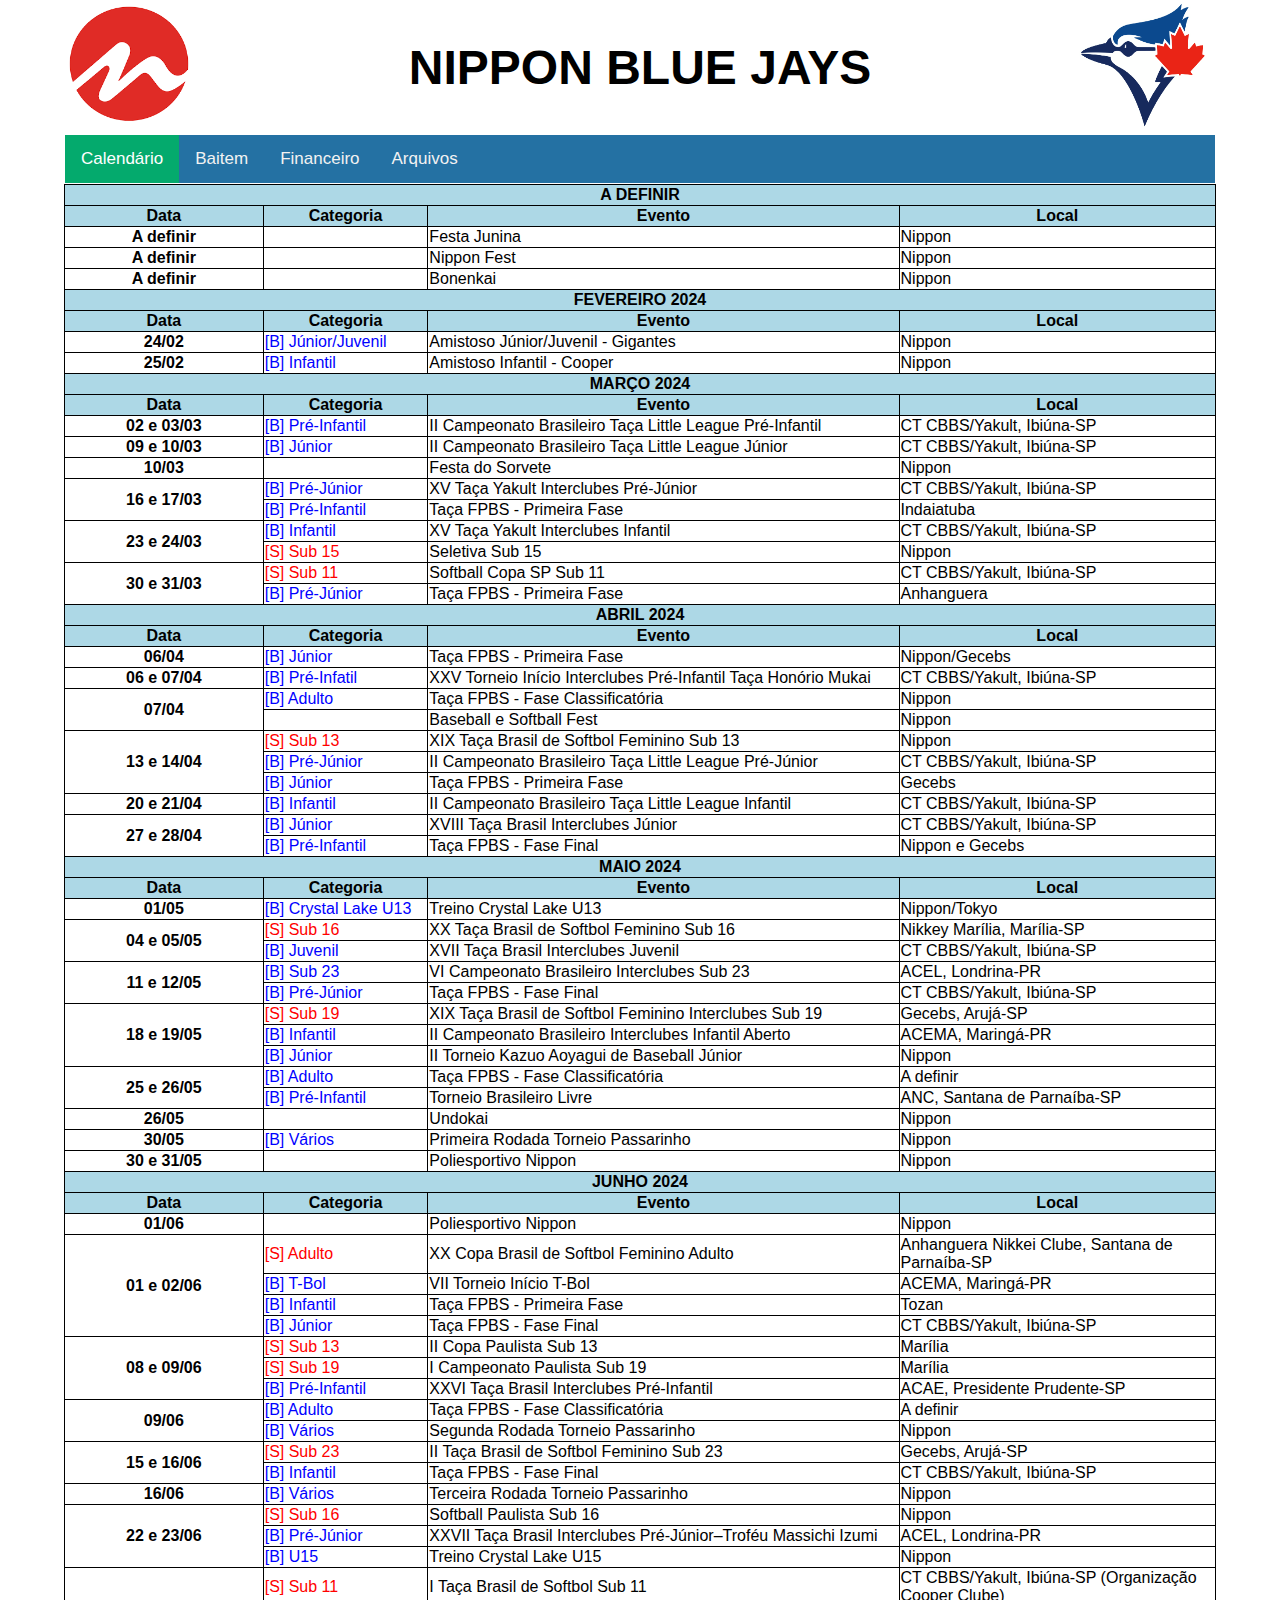
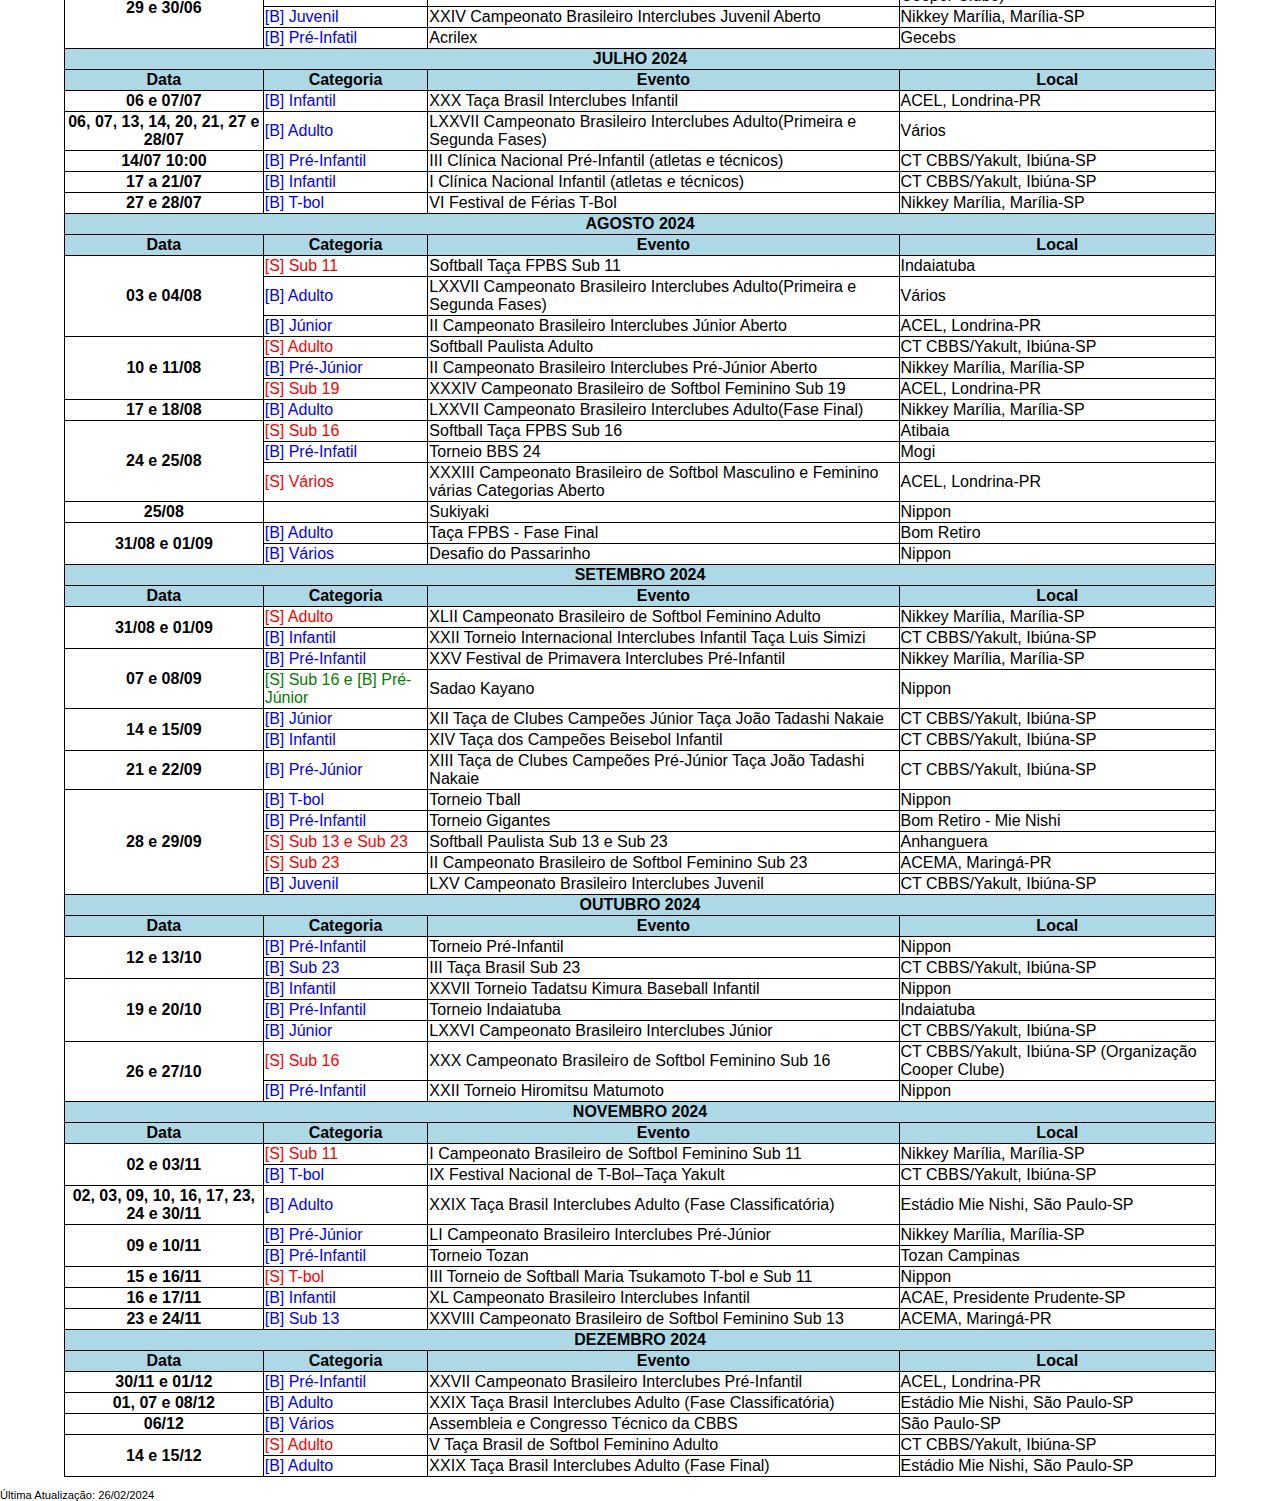
==== index.html @ 17cc41cc "Add files via upload" ====
<!DOCTYPE html>
<html>
   <head>
	<link rel="icon" type="image/png" href="favicon-32x32.png" sizes="32x32" />
      <title>
         Nippon Blue Jays
      </title>
      <style>
         body {
         margin: 0;
         font-family: Arial, Helvetica, sans-serif;
         }
         .topnav {
         overflow: hidden;
         background-color: #2471A3;
         }
         .topnav a {
         float: left;
         color: #f2f2f2;
         text-align: center;
         padding: 14px 16px;
         text-decoration: none;
         font-size: 17px;
         }
         .topnav a:hover {
         background-color: #ddd;
         color: black;
         }
         .topnav a.active {
         background-color: #04AA6D;
         color: white;
         }
         table {
         border-collapse: collapse;
         }
         table.beta th, 
         table.beta td {
         border: 1px solid black;
         }		
      </style>
   </head>
   <body>
      <table border="0px" width="90%" align="center">
         <tr>
            <td width="12%"><img src="LogoNippon.png" alt="Nippon Blue Jays" width="128" height="128"></td>
            <th align="center" style="font-size:300%;"><b>NIPPON BLUE JAYS</b></th>
            <td width="12%"><img src="Toronto_Blue_Jays_logo.svg.png" alt="Nippon Blue Jays" width="128" height="128"></td>
         </tr>
         <tr>
            <td colspan="4">
               <div class="topnav">
                  <a class="active" href="index.html">Calendário</a>
                  <a href="baitem.html">Baitem</a>
                  <a href="financeiro.html">Financeiro</a>
                  <a href="arquivos.html">Arquivos</a>
                  <!--<a href="melhorias.html">Melhorias</a>-->
               </div>
            </td>
         </tr>
      </table>
      <table width="90%" align="center" class="beta">
         <tr>
            <th colspan="4" style="background-color:lightblue"><b>A DEFINIR</b></th>
         </tr>
         <tr align="center" style="background-color:lightblue">
            <b>
               <th>Data</th>
               <th>Categoria</th>
               <th>Evento</th>
               <th>Local</th>
            </b>
         </tr>
         <tr>
            <td align="center"><b>A definir</b></td>
            <td style="color:blue;">&nbsp;</td>
            <td>Festa Junina</td>
            <td>Nippon</td>
         </tr>
         <tr>
            <td align="center"><b>A definir</b></td>
            <td style="color:blue;">&nbsp;</td>
            <td>Nippon Fest</td>
            <td>Nippon</td>
         </tr>
         <tr>
            <td align="center"><b>A definir</b></td>
            <td style="color:blue;">&nbsp;</td>
            <td>Bonenkai</td>
            <td>Nippon</td>
         </tr>
         <tr>
            <th colspan="4" style="background-color:lightblue"><b>FEVEREIRO 2024</b></th>
         </tr>
         <tr align="center" style="background-color:lightblue">
            <b>
               <th>Data</th>
               <th>Categoria</th>
               <th>Evento</th>
               <th>Local</th>
            </b>
         </tr>
         <tr>
            <td align="center"><b>24/02</b></td>
            <td style="color:blue;">[B] Júnior/Juvenil</td>
            <td>Amistoso Júnior/Juvenil - Gigantes</td>
            <td>Nippon</td>
         </tr>
         <tr>
            <td align="center"><b>25/02</b></td>
            <td style="color:blue;">[B] Infantil</td>
            <td>Amistoso Infantil - Cooper</td>
            <td>Nippon</td>
         </tr>
         <tr>
            <th colspan="4" style="background-color:lightblue"><b>MARÇO 2024</b></th>
         </tr>
         <tr align="center" style="background-color:lightblue">
            <b>
               <th>Data</th>
               <th>Categoria</th>
               <th>Evento</th>
               <th>Local</th>
            </b>
         </tr>
         <tr>
            <td align="center"><b>02 e 03/03</b></td>
            <td style="color:blue;">[B] Pré-Infantil</td>
            <td>II Campeonato Brasileiro Taça Little League Pré-Infantil</td>
            <td>CT CBBS/Yakult, Ibiúna-SP</td>
         </tr>
         <tr>
            <td align="center"><b>09 e 10/03</b></td>
            <td style="color:blue;">[B] Júnior</td>
            <td>II Campeonato Brasileiro Taça Little League Júnior</td>
            <td>CT CBBS/Yakult, Ibiúna-SP</td>
         </tr>
         <tr>
            <td align="center"><b>10/03</b></td>
            <td style="color:blue;">&nbsp;</td>
            <td>Festa do Sorvete</td>
            <td>Nippon</td>
         </tr>
         <tr>
            <td align="center" rowspan="2"><b>16 e 17/03</b></td>
            <td style="color:blue;">[B] Pré-Júnior</td>
            <td>XV Taça Yakult Interclubes Pré-Júnior</td>
            <td>CT CBBS/Yakult, Ibiúna-SP</td>
         </tr>
         <tr>
            <td style="color:blue;">[B] Pré-Infantil</td>
            <td>Taça FPBS - Primeira Fase</td>
            <td>Indaiatuba</td>
         </tr>
         <tr>
            <td align="center" rowspan="2"><b>23 e 24/03</b></td>
            <td style="color:blue;">[B] Infantil</td>
            <td>XV Taça Yakult Interclubes Infantil</td>
            <td>CT CBBS/Yakult, Ibiúna-SP</td>
         </tr>
         <tr>
            <td style="color:red;">[S] Sub 15</td>
            <td>Seletiva Sub 15</td>
            <td>Nippon</td>
         </tr>
         <tr>
            <td align="center" rowspan="2"><b>30 e 31/03</b></td>
            <td style="color:red;">[S] Sub 11</td>
            <td>Softball Copa SP Sub 11</td>
            <td>CT CBBS/Yakult, Ibiúna-SP</td>
         </tr>
         <tr>
            <td style="color:blue;">[B] Pré-Júnior</td>
            <td>Taça FPBS - Primeira Fase</td>
            <td>Anhanguera</td>
         </tr>
         <tr>
            <th colspan="4" style="background-color:lightblue"><b>ABRIL 2024</b></th>
         </tr>
         <tr align="center" style="background-color:lightblue">
            <b>
               <th>Data</th>
               <th>Categoria</th>
               <th>Evento</th>
               <th>Local</th>
            </b>
         </tr>
         <tr>
            <td align="center"><b>06/04</b></td>
            <td style="color:blue;">[B] Júnior</td>
            <td>Taça FPBS - Primeira Fase</td>
            <td>Nippon/Gecebs</td>
         </tr>
         <tr>
            <td align="center"><b>06 e 07/04</b></td>
            <td style="color:blue;">[B] Pré-Infatil</td>
            <td>XXV Torneio Início Interclubes Pré-Infantil Taça Honório Mukai</td>
            <td>CT CBBS/Yakult, Ibiúna-SP</td>
         </tr>
         <tr>
            <td align="center" rowspan="2"><b>07/04</b></td>
            <td style="color:blue;">[B] Adulto</td>
            <td>Taça FPBS - Fase Classificatória</td>
            <td>Nippon</td>
         </tr>
         <tr>
            <td style="color:blue;">&nbsp;</td>
            <td>Baseball e Softball Fest</td>
            <td>Nippon</td>
         </tr>
         <tr>
            <td align="center" rowspan="3"><b>13 e 14/04</b></td>
            <td style="color:red;">[S] Sub 13</td>
            <td>XIX Taça Brasil de Softbol Feminino Sub 13</td>
            <td>Nippon</td>
         </tr>
         <tr>
            <td style="color:blue;">[B] Pré-Júnior</td>
            <td>II Campeonato Brasileiro Taça Little League Pré-Júnior</td>
            <td>CT CBBS/Yakult, Ibiúna-SP</td>
         </tr>
         <tr>
            <td style="color:blue;">[B] Júnior</td>
            <td>Taça FPBS - Primeira Fase</td>
            <td>Gecebs</td>
         </tr>
         <tr>
            <td align="center"><b>20 e 21/04</b></td>
            <td style="color:blue;">[B] Infantil</td>
            <td>II Campeonato Brasileiro Taça Little League Infantil</td>
            <td>CT CBBS/Yakult, Ibiúna-SP</td>
         </tr>
         <tr>
            <td align="center" rowspan="2"><b>27 e 28/04</b></td>
            <td style="color:blue;">[B] Júnior</td>
            <td>XVIII Taça Brasil Interclubes Júnior</td>
            <td>CT CBBS/Yakult, Ibiúna-SP</td>
         </tr>
         <tr>
            <td style="color:blue;">[B] Pré-Infantil</td>
            <td>Taça FPBS - Fase Final</td>
            <td>Nippon e Gecebs</td>
         </tr>
         <tr>
            <th colspan="4" style="background-color:lightblue"><b>MAIO 2024</b></th>
         </tr>
         <tr align="center" style="background-color:lightblue">
            <b>
               <th>Data</th>
               <th>Categoria</th>
               <th>Evento</th>
               <th>Local</th>
            </b>
         </tr>
         <tr>
            <td align="center"><b>01/05</b></td>
            <td style="color:blue;">[B] Crystal Lake U13</td>
            <td>Treino Crystal Lake U13</td>
            <td>Nippon/Tokyo</td>
         </tr>
         <tr>
            <td align="center" rowspan="2"><b>04 e 05/05</b></td>
            <td style="color:red;">[S] Sub 16</td>
            <td>XX Taça Brasil de Softbol Feminino Sub 16</td>
            <td>Nikkey Marília, Marília-SP</td>
         </tr>
         <tr>
            <td style="color:blue;">[B] Juvenil</td>
            <td>XVII Taça Brasil Interclubes Juvenil</td>
            <td>CT CBBS/Yakult, Ibiúna-SP</td>
         </tr>
         <tr>
            <td align="center" rowspan="2"><b>11 e 12/05</b></td>
            <td style="color:blue;">[B] Sub 23</td>
            <td>VI Campeonato Brasileiro Interclubes Sub 23</td>
            <td>ACEL, Londrina-PR</td>
         </tr>
         <tr>
            <td style="color:blue;">[B] Pré-Júnior</td>
            <td>Taça FPBS - Fase Final</td>
            <td>CT CBBS/Yakult, Ibiúna-SP</td>
         </tr>
         <tr>
            <td align="center" rowspan="3"><b>18 e 19/05</b></td>
            <td style="color:red;">[S] Sub 19</td>
            <td>XIX Taça Brasil de Softbol Feminino Interclubes Sub 19</td>
            <td>Gecebs, Arujá-SP</td>
         </tr>
         <tr>
            <td style="color:blue;">[B] Infantil</td>
            <td>II Campeonato Brasileiro Interclubes Infantil Aberto</td>
            <td>ACEMA, Maringá-PR</td>
         </tr>
         <tr>
            <td style="color:blue;">[B] Júnior</td>
            <td>II Torneio Kazuo Aoyagui de Baseball Júnior</td>
            <td>Nippon</td>
         </tr>
         <tr>
            <td align="center" rowspan="2"><b>25 e 26/05</b></td>
            <td style="color:blue;">[B] Adulto</td>
            <td>Taça FPBS - Fase Classificatória</td>
            <td>A definir</td>
         </tr>
         <tr>
            <td style="color:blue;">[B] Pré-Infantil</td>
            <td>Torneio Brasileiro Livre</td>
            <td>ANC, Santana de Parnaíba-SP</td>
         </tr>
         <tr>
            <td align="center"><b>26/05</b></td>
            <td style="color:blue;">&nbsp;</td>
            <td>Undokai</td>
            <td>Nippon</td>
         </tr>
         <tr>
            <td align="center"><b>30/05</b></td>
            <td style="color:blue;">[B] Vários</td>
            <td>Primeira Rodada Torneio Passarinho</td>
            <td>Nippon</td>
         </tr>
         <tr>
            <td align="center"><b>30 e 31/05</b></td>
            <td style="color:blue;">&nbsp;</td>
            <td>Poliesportivo Nippon</td>
            <td>Nippon</td>
         </tr>
         <tr>
            <th colspan="4" style="background-color:lightblue"><b>JUNHO 2024</b></th>
         </tr>
         <tr align="center" style="background-color:lightblue">
            <b>
               <th>Data</th>
               <th>Categoria</th>
               <th>Evento</th>
               <th>Local</th>
            </b>
         </tr>
         <tr>
            <td align="center"><b>01/06</b></td>
            <td style="color:red;">&nbsp;</td>
            <td>Poliesportivo Nippon</td>
            <td>Nippon</td>
         </tr>
         <tr>
            <td align="center" rowspan="4"><b>01 e 02/06</b></td>
            <td style="color:red;">[S] Adulto</td>
            <td>XX Copa Brasil de Softbol Feminino Adulto</td>
            <td>Anhanguera Nikkei Clube, Santana de Parnaíba-SP</td>
         </tr>
         <tr>
            <td style="color:blue;">[B] T-Bol</td>
            <td>VII Torneio Início T-Bol</td>
            <td>ACEMA, Maringá-PR</td>
         </tr>
         <tr>
            <td style="color:blue;">[B] Infantil</td>
            <td>Taça FPBS - Primeira Fase</td>
            <td>Tozan</td>
         </tr>
         <tr>
            <td style="color:blue;">[B] Júnior</td>
            <td>Taça FPBS - Fase Final</td>
            <td>CT CBBS/Yakult, Ibiúna-SP</td>
         </tr>
         <tr>
            <td align="center" rowspan="3"><b>08 e 09/06</b></td>
            <td style="color:red;">[S] Sub 13</td>
            <td>II Copa Paulista Sub 13</td>
            <td>Marília</td>
         </tr>
         <tr>
            <td style="color:red;">[S] Sub 19</td>
            <td>I Campeonato Paulista Sub 19</td>
            <td>Marília</td>
         </tr>
         <tr>
            <td style="color:blue;">[B] Pré-Infantil</td>
            <td>XXVI Taça Brasil Interclubes Pré-Infantil</td>
            <td>ACAE, Presidente Prudente-SP</td>
         </tr>
         <tr>
            <td align="center" rowspan="2"><b>09/06</b></td>
            <td style="color:blue;">[B] Adulto</td>
            <td>Taça FPBS - Fase Classificatória</td>
            <td>A definir</td>
         </tr>
         <tr>
            <td style="color:blue;">[B] Vários</td>
            <td>Segunda Rodada Torneio Passarinho</td>
            <td>Nippon</td>
         </tr>
         <tr>
            <td align="center" rowspan="2"><b>15 e 16/06</b></td>
            <td style="color:red;">[S] Sub 23</td>
            <td>II Taça Brasil de Softbol Feminino Sub 23</td>
            <td>Gecebs, Arujá-SP</td>
         </tr>
         <tr>
            <td style="color:blue;">[B] Infantil</td>
            <td>Taça FPBS - Fase Final</td>
            <td>CT CBBS/Yakult, Ibiúna-SP</td>
         </tr>
         <tr>
            <td align="center"><b>16/06</b></td>
            <td style="color:blue;">[B] Vários</td>
            <td>Terceira Rodada Torneio Passarinho</td>
            <td>Nippon</td>
         </tr>
         <tr>
            <td align="center" rowspan="3"><b>22 e 23/06</b></td>
            <td style="color:red;">[S] Sub 16</td>
            <td>Softball Paulista Sub 16</td>
            <td>Nippon</td>
         </tr>
         <tr>
            <td style="color:blue;">[B] Pré-Júnior</td>
            <td>XXVII Taça Brasil Interclubes Pré-Júnior–Troféu Massichi Izumi</td>
            <td>ACEL, Londrina-PR</td>
         </tr>
         <tr>
            <td style="color:blue;">[B] U15</td>
            <td>Treino Crystal Lake U15</td>
            <td>Nippon</td>
         </tr>
         <tr>
            <td align="center" rowspan="3"><b>29 e 30/06</b></td>
            <td style="color:red;">[S] Sub 11</td>
            <td>I Taça Brasil de Softbol Sub 11</td>
            <td>CT CBBS/Yakult, Ibiúna-SP (Organização Cooper Clube)</td>
         </tr>
         <tr>
            <td style="color:blue;">[B] Juvenil</td>
            <td>XXIV Campeonato Brasileiro Interclubes Juvenil Aberto</td>
            <td>Nikkey Marília, Marília-SP</td>
         </tr>
         <tr>
            <td style="color:blue;">[B] Pré-Infatil</td>
            <td>Acrilex</td>
            <td>Gecebs</td>
         </tr>
         <tr>
            <th colspan="4" style="background-color:lightblue"><b>JULHO 2024</b></th>
         </tr>
         <tr align="center" style="background-color:lightblue">
            <b>
               <th>Data</th>
               <th>Categoria</th>
               <th>Evento</th>
               <th>Local</th>
            </b>
         </tr>
         <tr>
            <td align="center"><b>06 e 07/07</b></td>
            <td style="color:blue">[B] Infantil</td>
            <td>XXX Taça Brasil Interclubes Infantil</td>
            <td>ACEL, Londrina-PR</td>
         </tr>
         <tr>
            <td align="center"><b>06, 07, 13, 14, 20, 21, 27 e 28/07</b></td>
            <td style="color:blue;">[B] Adulto</td>
            <td>LXXVII Campeonato Brasileiro Interclubes Adulto(Primeira e Segunda Fases)</td>
            <td>Vários</td>
         </tr>
         <tr>
            <td align="center"><b>14/07 10:00</b></td>
            <td style="color:blue;">[B] Pré-Infantil</td>
            <td>III Clínica Nacional Pré-Infantil (atletas e técnicos)</td>
            <td>CT CBBS/Yakult, Ibiúna-SP</td>
         </tr>
         <tr>
            <td align="center"><b>17 a 21/07</b></td>
            <td style="color:blue;">[B] Infantil</td>
            <td>I Clínica Nacional Infantil (atletas e técnicos)</td>
            <td>CT CBBS/Yakult, Ibiúna-SP</td>
         </tr>
         <tr>
            <td align="center"><b>27 e 28/07</b></td>
            <td style="color:blue;">[B] T-bol</td>
            <td>VI Festival de Férias T-Bol</td>
            <td>Nikkey Marília, Marília-SP</td>
         </tr>
         <tr>
            <th colspan="4" style="background-color:lightblue"><b>AGOSTO 2024</b></th>
         </tr>
         <tr align="center" style="background-color:lightblue">
            <b>
               <th>Data</th>
               <th>Categoria</th>
               <th>Evento</th>
               <th>Local</th>
            </b>
         </tr>
         <tr>
            <td align="center" rowspan="3"><b>03 e 04/08</b></td>
            <td style="color:red;">[S] Sub 11</td>
            <td>Softball Taça FPBS Sub 11</td>
            <td>Indaiatuba</td>
         </tr>
         <tr>
            <td style="color:blue;">[B] Adulto</td>
            <td>LXXVII Campeonato Brasileiro Interclubes Adulto(Primeira e Segunda Fases)</td>
            <td>Vários</td>
         </tr>
         <tr>
            <td style="color:blue;">[B] Júnior</td>
            <td>II Campeonato Brasileiro Interclubes Júnior Aberto</td>
            <td>ACEL, Londrina-PR</td>
         </tr>
         <tr>
            <td align="center" rowspan="3"><b>10 e 11/08</b></td>
            <td style="color:red;">[S] Adulto</td>
            <td>Softball Paulista Adulto</td>
            <td>CT CBBS/Yakult, Ibiúna-SP</td>
         </tr>
         <tr>
            <td style="color:blue;">[B] Pré-Júnior</td>
            <td>II Campeonato Brasileiro Interclubes Pré-Júnior Aberto</td>
            <td>Nikkey Marília, Marília-SP</td>
         </tr>
         <tr>
            <td style="color:red;">[S] Sub 19</td>
            <td>XXXIV Campeonato Brasileiro de Softbol Feminino Sub 19</td>
            <td>ACEL, Londrina-PR</td>
         </tr>
         <tr>
            <td align="center"><b>17 e 18/08</b></td>
            <td style="color:blue;">[B] Adulto</td>
            <td>LXXVII Campeonato Brasileiro Interclubes Adulto(Fase Final)</td>
            <td>Nikkey Marília, Marília-SP</td>
         </tr>
         <tr>
            <td align="center" rowspan="3"><b>24 e 25/08</b></td>
            <td style="color:red;">[S] Sub 16</td>
            <td>Softball Taça FPBS Sub 16</td>
            <td>Atibaia</td>
         </tr>
         <tr>
            <td style="color:Blue;">[B] Pré-Infatil</td>
            <td>Torneio BBS 24</td>
            <td>Mogi</td>
         </tr>
         <tr>
            <td style="color:red;">[S] Vários</td>
            <td>XXXIII Campeonato Brasileiro de Softbol Masculino e Feminino várias Categorias Aberto</td>
            <td>ACEL, Londrina-PR</td>
         </tr>
         <tr>
            <td align="center"><b>25/08</b></td>
            <td style="color:blue;">&nbsp;</td>
            <td>Sukiyaki</td>
            <td>Nippon</td>
         </tr>
         <tr>
            <td align="center" rowspan="2"><b>31/08 e 01/09</b></td>
            <td style="color:blue;">[B] Adulto</td>
            <td>Taça FPBS - Fase Final</td>
            <td>Bom Retiro</td>
         </tr>
         <tr>
            <td style="color:blue;">[B] Vários</td>
            <td>Desafio do Passarinho</td>
            <td>Nippon</td>
         </tr>
         <tr>
            <th colspan="4" style="background-color:lightblue"><b>SETEMBRO 2024</b></th>
         </tr>
         <tr align="center" style="background-color:lightblue">
            <b>
               <th>Data</th>
               <th>Categoria</th>
               <th>Evento</th>
               <th>Local</th>
            </b>
         </tr>
         <tr>
            <td align="center" rowspan="2"><b>31/08 e 01/09</b></td>
            <td style="color:red;">[S] Adulto</td>
            <td>XLII Campeonato Brasileiro de Softbol Feminino Adulto</td>
            <td>Nikkey Marília, Marília-SP</td>
         </tr>
         <tr>
            <td style="color:blue;">[B] Infantil</td>
            <td>XXII Torneio Internacional Interclubes Infantil Taça Luis Simizi</td>
            <td>CT CBBS/Yakult, Ibiúna-SP</td>
         </tr>
         <tr>
            <td align="center" rowspan="2"><b>07 e 08/09</b></td>
            <td style="color:blue;">[B] Pré-Infantil</td>
            <td>XXV Festival de Primavera Interclubes Pré-Infantil</td>
            <td>Nikkey Marília, Marília-SP</td>
         </tr>
         <tr>
            <td style="color:green;">[S] Sub 16 e [B] Pré-Júnior</td>
            <td>Sadao Kayano</td>
            <td>Nippon</td>
         </tr>
         <tr>
            <td align="center" rowspan="2"><b>14 e 15/09</b></td>
            <td style="color:blue;">[B] Júnior</td>
            <td>XII Taça de Clubes Campeões Júnior Taça João Tadashi Nakaie</td>
            <td>CT CBBS/Yakult, Ibiúna-SP</td>
         </tr>
         <tr>
            <td style="color:blue;">[B] Infantil</td>
            <td>XIV Taça dos Campeões Beisebol Infantil</td>
            <td>CT CBBS/Yakult, Ibiúna-SP</td>
         </tr>
         <tr>
            <td align="center"><b>21 e 22/09</b></td>
            <td style="color:blue;">[B] Pré-Júnior</td>
            <td>XIII Taça de Clubes Campeões Pré-Júnior Taça João Tadashi Nakaie</td>
            <td>CT CBBS/Yakult, Ibiúna-SP</td>
         </tr>
         <tr>
            <td align="center" rowspan="5"><b>28 e 29/09</b></td>
            <td style="color:blue;">[B] T-bol</td>
            <td>Torneio Tball</td>
            <td>Nippon</td>
         </tr>
         <tr>
            <td style="color:blue;">[B] Pré-Infantil</td>
            <td>Torneio Gigantes</td>
            <td>Bom Retiro - Mie Nishi</td>
         </tr>
         <tr>
            <td style="color:red;">[S] Sub 13 e Sub 23</td>
            <td>Softball Paulista Sub 13 e Sub 23</td>
            <td>Anhanguera</td>
         </tr>
         <tr>
            <td style="color:red;">[S] Sub 23</td>
            <td>II Campeonato Brasileiro de Softbol Feminino Sub 23</td>
            <td>ACEMA, Maringá-PR</td>
         </tr>
         <tr>
            <td style="color:blue;">[B] Juvenil</td>
            <td>LXV Campeonato Brasileiro Interclubes Juvenil</td>
            <td>CT CBBS/Yakult, Ibiúna-SP</td>
         </tr>
         <tr>
            <th colspan="4" style="background-color:lightblue"><b>OUTUBRO 2024</b></th>
         </tr>
         <tr align="center" style="background-color:lightblue">
            <b>
               <th>Data</th>
               <th>Categoria</th>
               <th>Evento</th>
               <th>Local</th>
            </b>
         </tr>
         <tr>
            <td align="center" rowspan="2"><b>12 e 13/10</b></td>
            <td style="color:blue;">[B] Pré-Infantil</td>
            <td>Torneio Pré-Infantil</td>
            <td>Nippon</td>
         </tr>
         <tr>
            <td style="color:blue;">[B] Sub 23</td>
            <td>III Taça Brasil Sub 23</td>
            <td>CT CBBS/Yakult, Ibiúna-SP</td>
         </tr>
         <tr>
            <td align="center" rowspan="3"><b>19 e 20/10</b></td>
            <td style="color:blue;">[B] Infantil</td>
            <td>XXVII Torneio Tadatsu Kimura Baseball Infantil</td>
            <td>Nippon</td>
         </tr>
         <tr>
            <td style="color:blue;">[B] Pré-Infantil</td>
            <td>Torneio Indaiatuba</td>
            <td>Indaiatuba</td>
         </tr>
         <tr>
            <td style="color:blue;">[B] Júnior</td>
            <td>LXXVI Campeonato Brasileiro Interclubes Júnior</td>
            <td>CT CBBS/Yakult, Ibiúna-SP</td>
         </tr>
         <tr>
            <td align="center" rowspan="2"><b>26 e 27/10</b></td>
            <td style="color:red;">[S] Sub 16</td>
            <td>XXX Campeonato Brasileiro de Softbol Feminino Sub 16</td>
            <td>CT CBBS/Yakult, Ibiúna-SP (Organização Cooper Clube)</td>
         </tr>
         <tr>
            <td style="color:blue;">[B] Pré-Infantil</td>
            <td>XXII Torneio Hiromitsu Matumoto</td>
            <td>Nippon</td>
         </tr>
         <tr>
            <th colspan="4" style="background-color:lightblue"><b>NOVEMBRO 2024</b></th>
         </tr>
         <tr align="center" style="background-color:lightblue">
            <b>
               <th>Data</th>
               <th>Categoria</th>
               <th>Evento</th>
               <th>Local</th>
            </b>
         </tr>
         <tr>
            <td align="center" rowspan="2"><b>02 e 03/11</b></td>
            <td style="color:red;">[S] Sub 11</td>
            <td>I Campeonato Brasileiro de Softbol Feminino Sub 11</td>
            <td>Nikkey Marília, Marília-SP</td>
         </tr>
         <tr>
            <td style="color:blue;">[B] T-bol</td>
            <td>IX Festival Nacional de T-Bol–Taça Yakult</td>
            <td>CT CBBS/Yakult, Ibiúna-SP</td>
         </tr>
         <tr>
            <td align="center"><b>02, 03, 09, 10, 16, 17, 23, 24 e 30/11</b></td>
            <td style="color:blue;">[B] Adulto</td>
            <td>XXIX Taça Brasil Interclubes Adulto (Fase Classificatória)</td>
            <td>Estádio Mie Nishi, São Paulo-SP</td>
         </tr>
         <tr>
            <td align="center" rowspan="2"><b>09 e 10/11</b></td>
            <td style="color:blue;">[B] Pré-Júnior</td>
            <td>LI Campeonato Brasileiro Interclubes Pré-Júnior</td>
            <td>Nikkey Marília, Marília-SP</td>
         </tr>
         <tr>
            <td style="color:blue;">[B] Pré-Infantil</td>
            <td>Torneio Tozan</td>
            <td>Tozan Campinas</td>
         </tr>
         <tr>
            <td align="center"><b>15 e 16/11</b></td>
            <td style="color:red;">[S] T-bol</td>
            <td>III Torneio de Softball Maria Tsukamoto T-bol e Sub 11</td>
            <td>Nippon</td>
         </tr>
         <tr>
            <td align="center"><b>16 e 17/11</b></td>
            <td style="color:blue;">[B] Infantil</td>
            <td>XL Campeonato Brasileiro Interclubes Infantil</td>
            <td>ACAE, Presidente Prudente-SP</td>
         </tr>
         <tr>
            <td align="center"><b>23 e 24/11</b></td>
            <td style="color:blue;">[B] Sub 13</td>
            <td>XXVIII Campeonato Brasileiro de Softbol Feminino Sub 13</td>
            <td>ACEMA, Maringá-PR</td>
         </tr>
         <tr>
            <th colspan="4" style="background-color:lightblue"><b>DEZEMBRO 2024</b></th>
         </tr>
         <tr align="center" style="background-color:lightblue">
            <b>
               <th>Data</th>
               <th>Categoria</th>
               <th>Evento</th>
               <th>Local</th>
            </b>
         </tr>
         <tr>
            <td align="center"><b>30/11 e 01/12</b></td>
            <td style="color:blue;">[B] Pré-Infantil</td>
            <td>XXVII Campeonato Brasileiro Interclubes Pré-Infantil</td>
            <td>ACEL, Londrina-PR</td>
         </tr>
         <tr>
            <td align="center"><b>01, 07 e 08/12</b></td>
            <td style="color:blue;">[B] Adulto</td>
            <td>XXIX Taça Brasil Interclubes Adulto (Fase Classificatória)</td>
            <td>Estádio Mie Nishi, São Paulo-SP</td>
         </tr>
         <tr>
            <td align="center"><b>06/12</b></td>
            <td style="color:blue;">[B] Vários</td>
            <td>Assembleia e Congresso Técnico da CBBS</td>
            <td>São Paulo-SP</td>
         </tr>
         <tr>
            <td align="center" rowspan="2"><b>14 e 15/12</b></td>
            <td style="color:red;">[S] Adulto</td>
            <td>V Taça Brasil de Softbol Feminino Adulto</td>
            <td>CT CBBS/Yakult, Ibiúna-SP</td>
         </tr>
         <tr>
            <td style="color:blue;">[B] Adulto</td>
            <td>XXIX Taça Brasil Interclubes Adulto (Fase Final)</td>
            <td>Estádio Mie Nishi, São Paulo-SP</td>
         </tr>
      </table>
      <div style="font-size:70%;"><br>Última Atualização: 26/02/2024</div>
   </body>
</html>
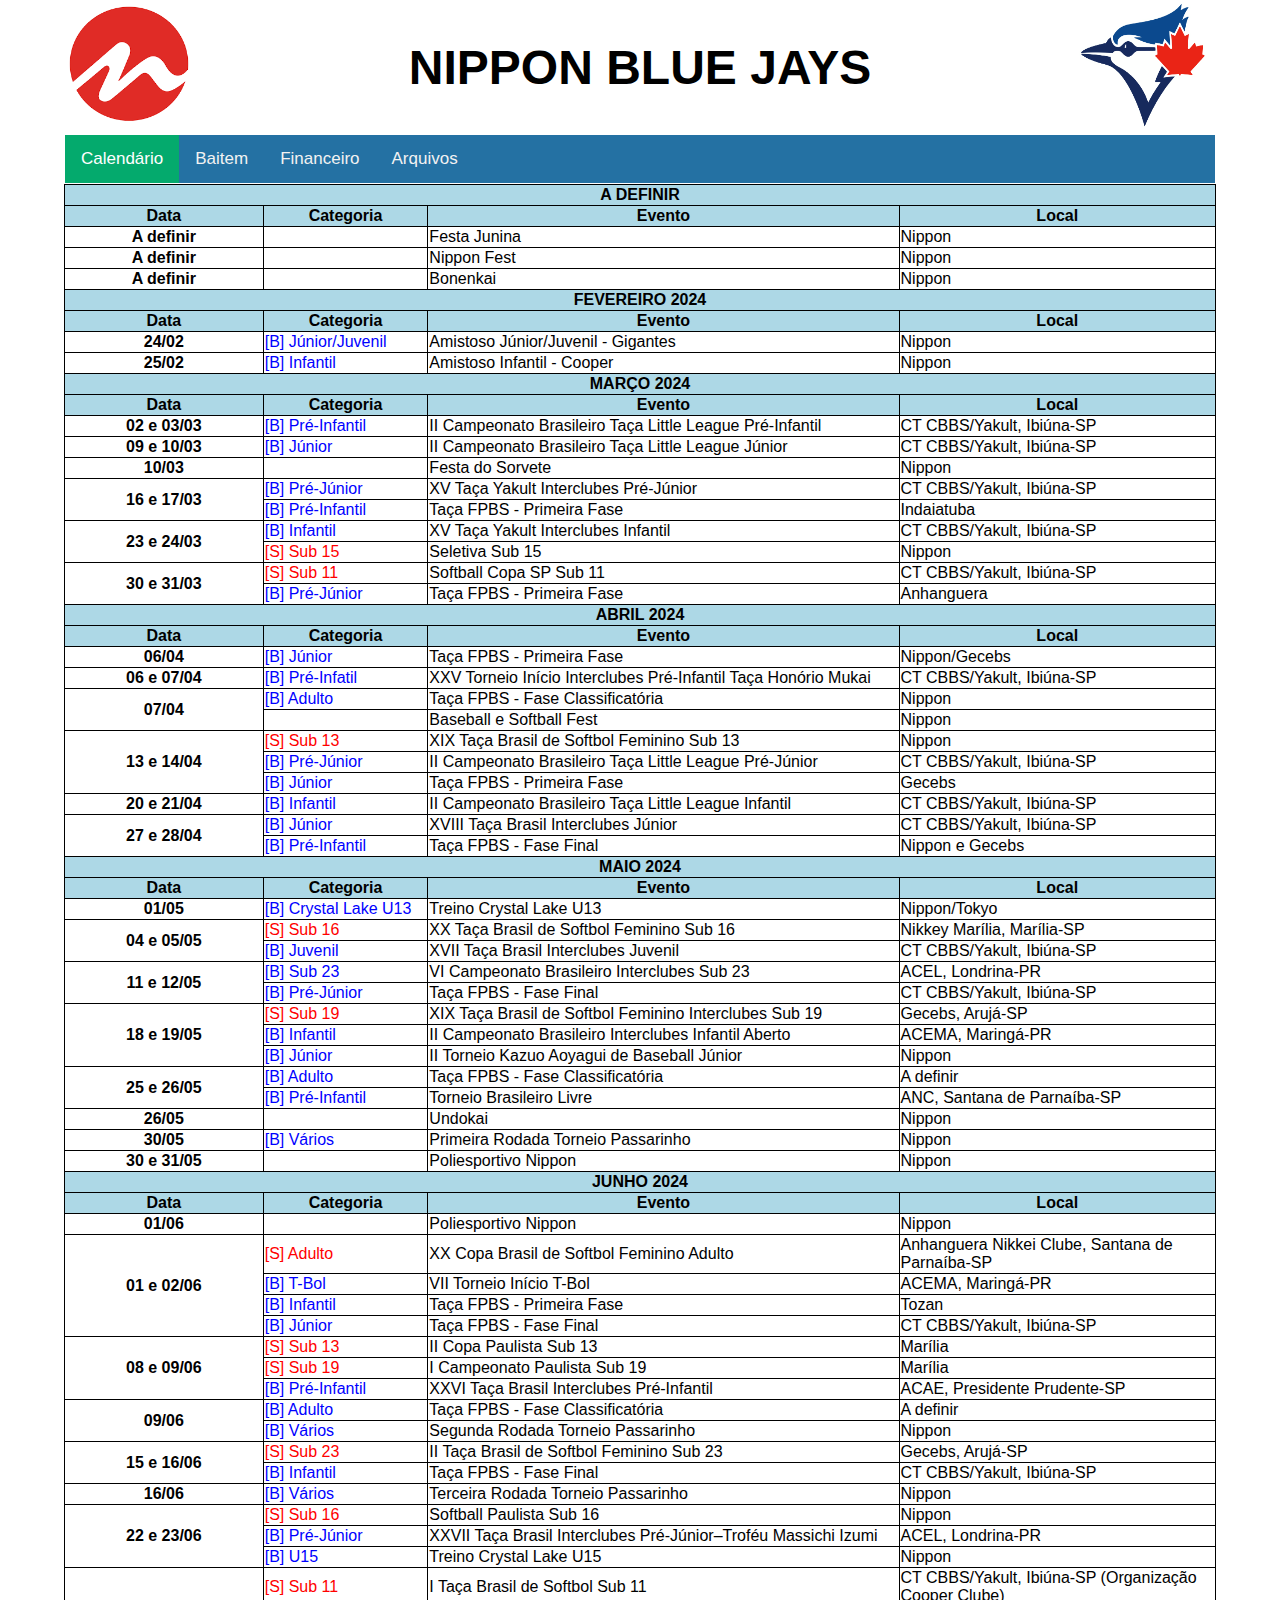
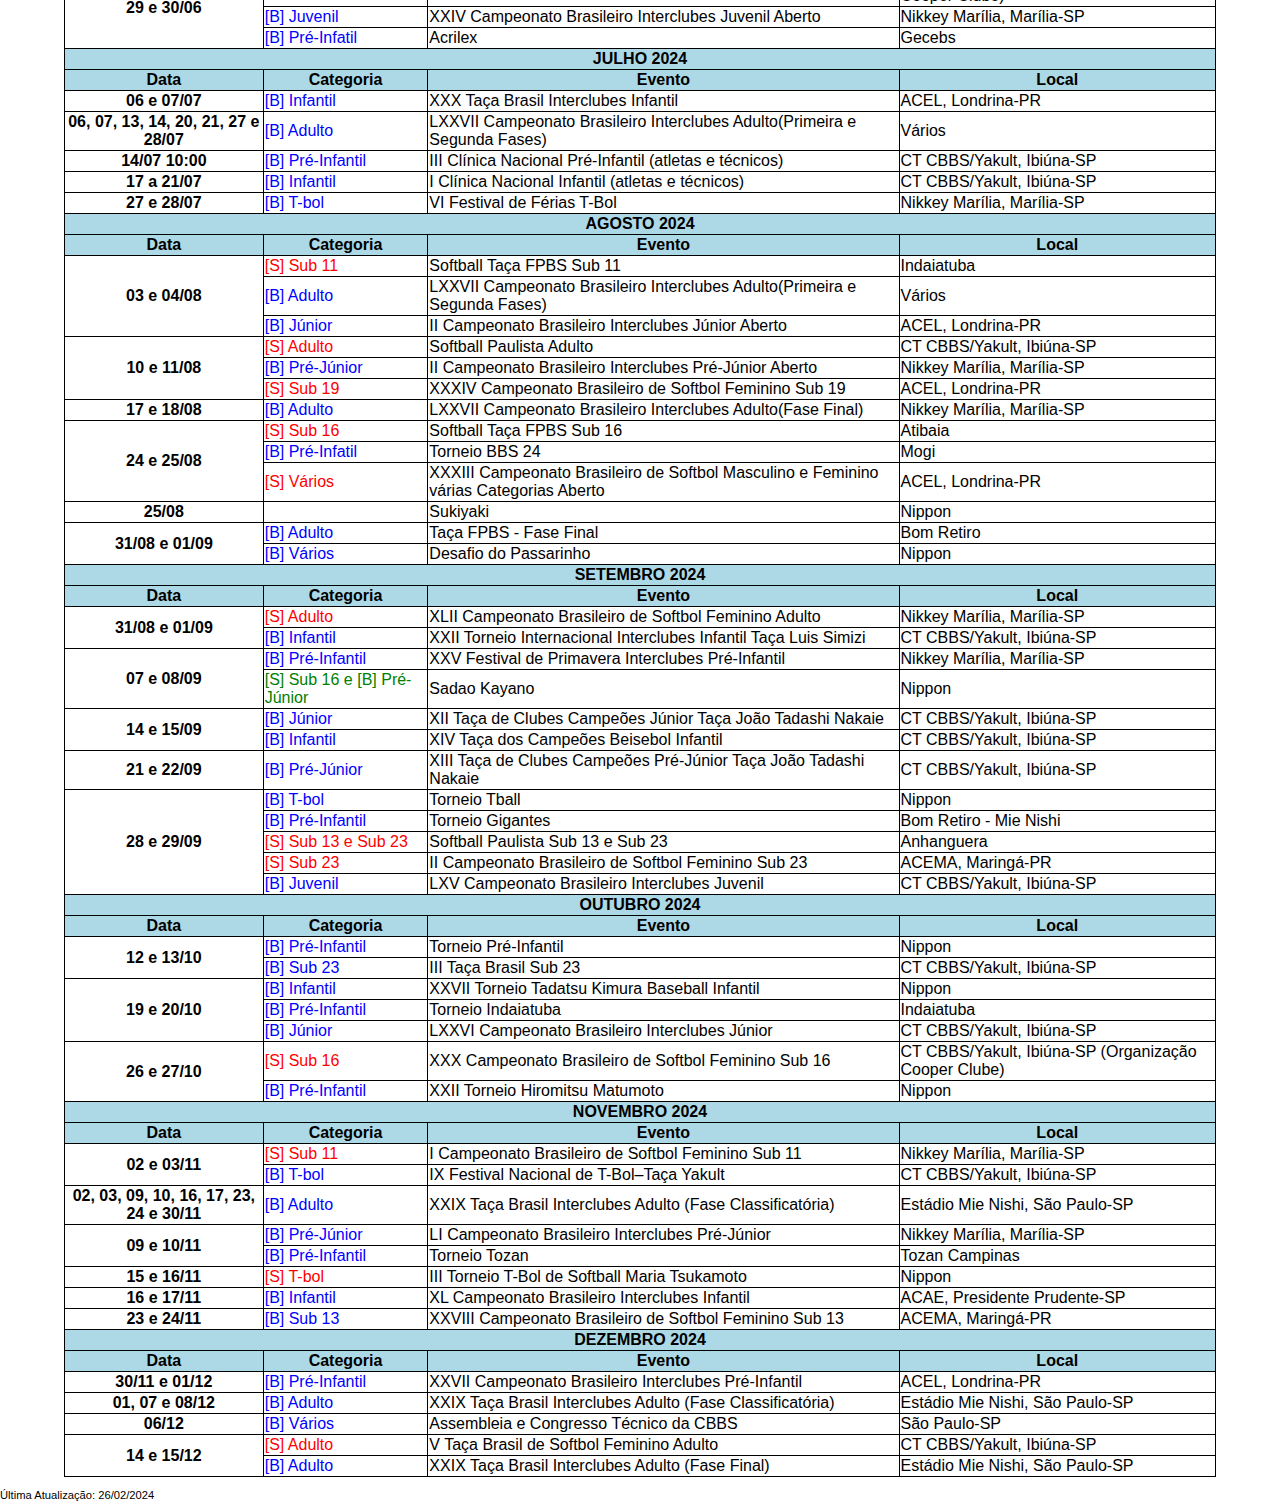
==== commit 5964c7c4: "Add files via upload" ====
--- a/index.html
+++ b/index.html
@@ -728,7 +728,7 @@
          <tr>
             <td align="center"><b>15 e 16/11</b></td>
             <td style="color:red;">[S] T-bol</td>
-            <td>III Torneio de Softball Maria Tsukamoto T-bol e Sub 11</td>
+            <td>III Torneio T-Bol de Softball Maria Tsukamoto</td>
             <td>Nippon</td>
          </tr>
          <tr>
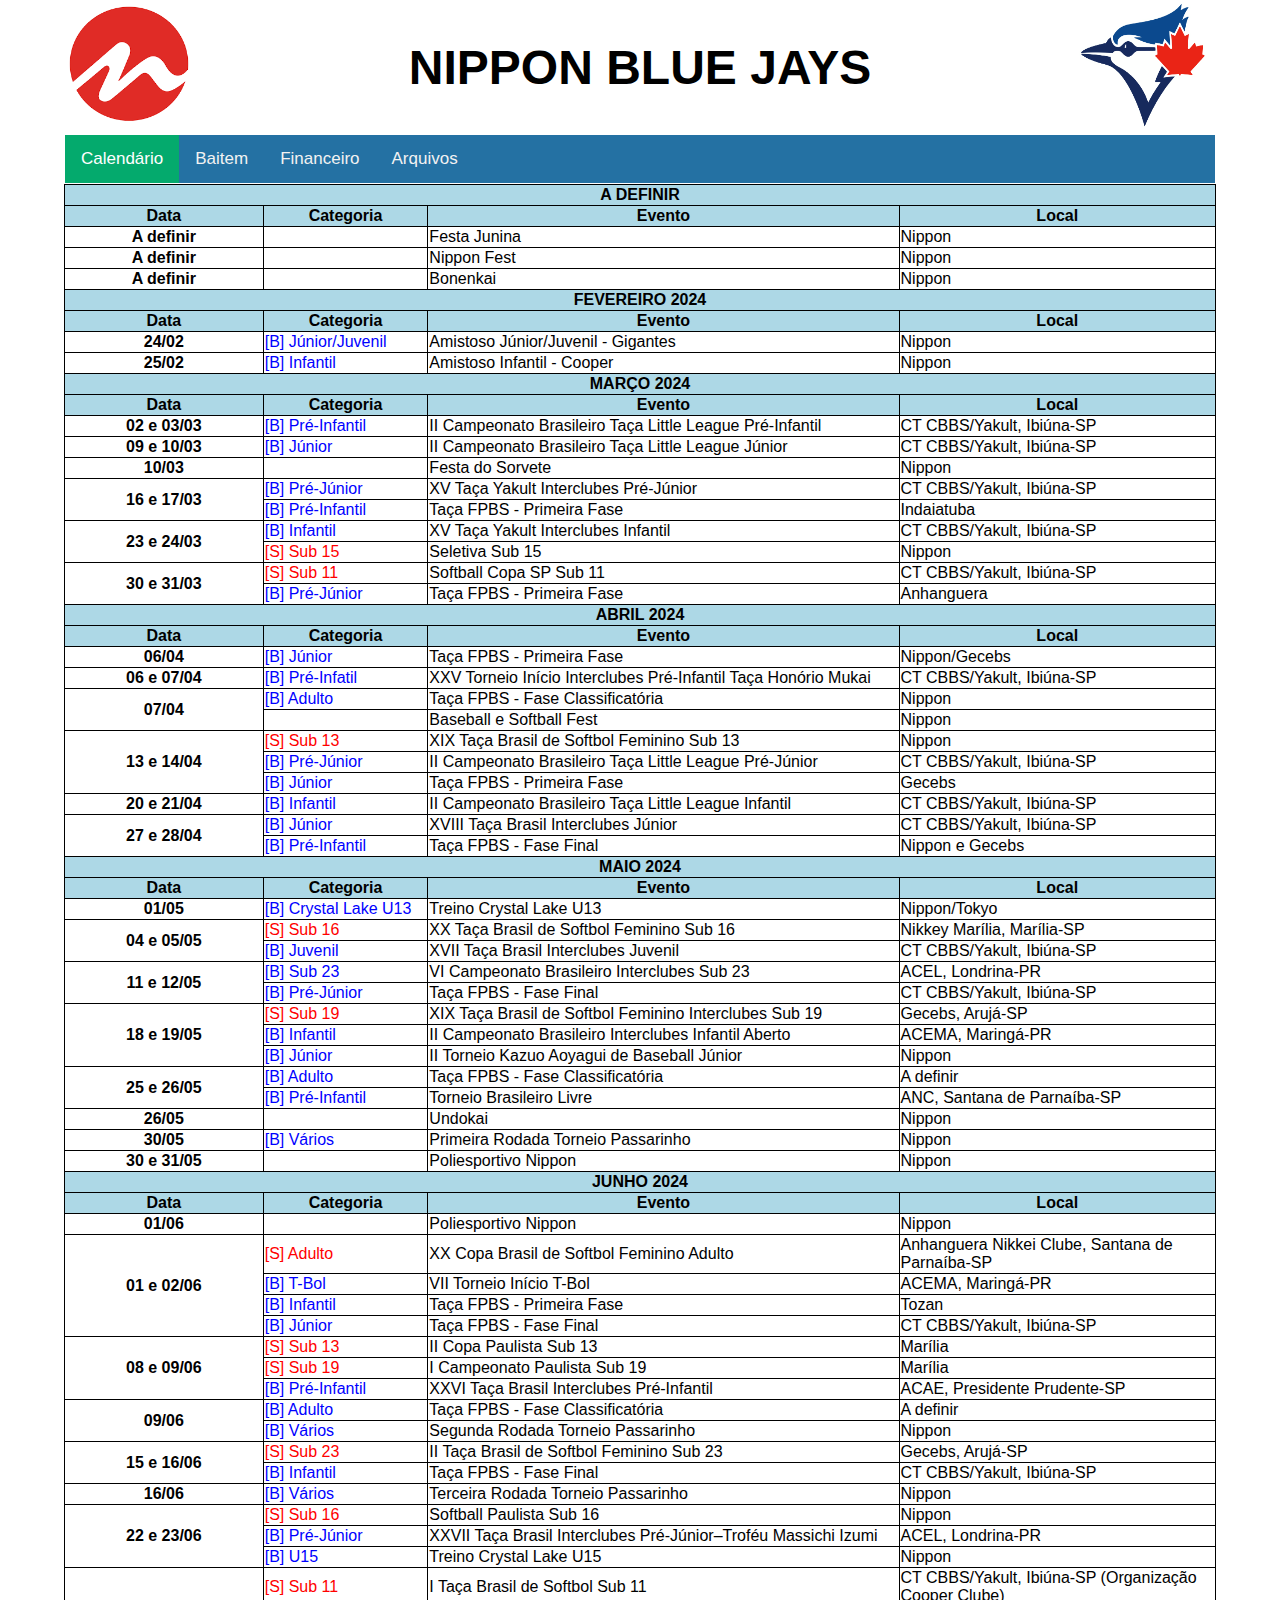
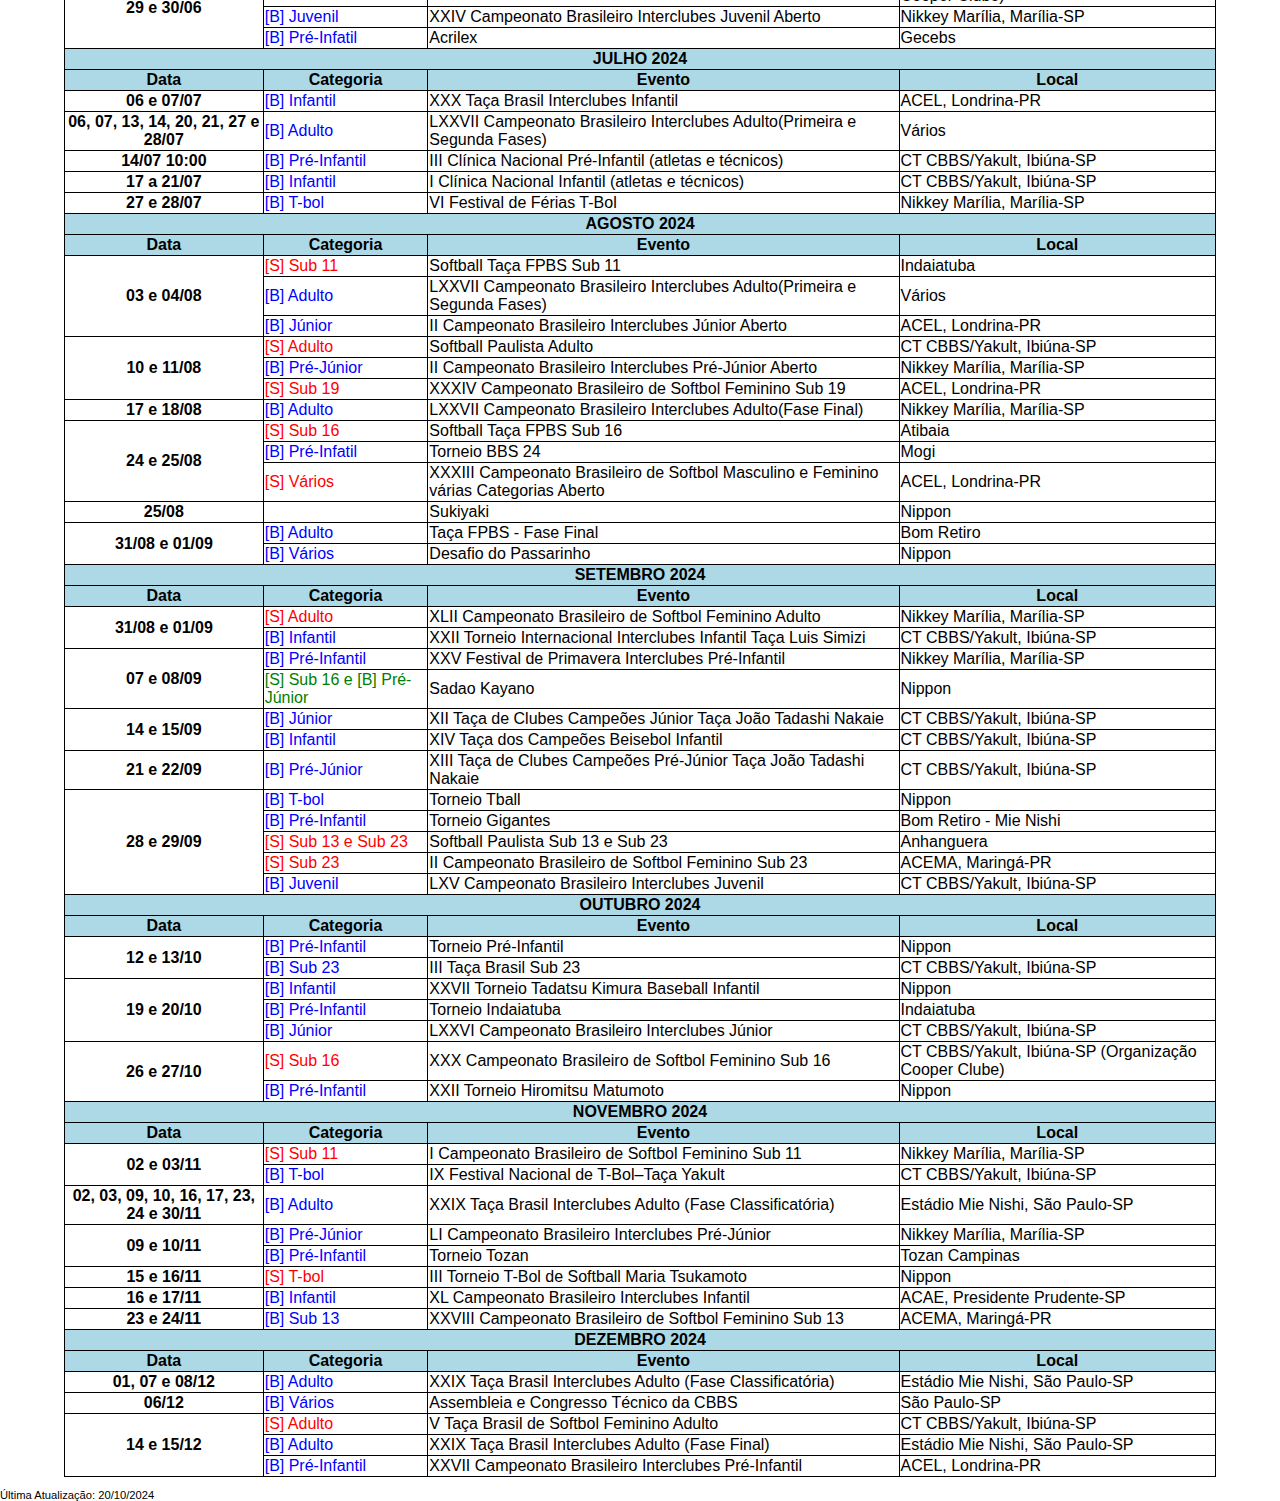
==== commit 9f70ab24: "Add files via upload" ====
--- a/index.html
+++ b/index.html
@@ -755,12 +755,6 @@
             </b>
          </tr>
          <tr>
-            <td align="center"><b>30/11 e 01/12</b></td>
-            <td style="color:blue;">[B] Pré-Infantil</td>
-            <td>XXVII Campeonato Brasileiro Interclubes Pré-Infantil</td>
-            <td>ACEL, Londrina-PR</td>
-         </tr>
-         <tr>
             <td align="center"><b>01, 07 e 08/12</b></td>
             <td style="color:blue;">[B] Adulto</td>
             <td>XXIX Taça Brasil Interclubes Adulto (Fase Classificatória)</td>
@@ -773,7 +767,7 @@
             <td>São Paulo-SP</td>
          </tr>
          <tr>
-            <td align="center" rowspan="2"><b>14 e 15/12</b></td>
+            <td align="center" rowspan="3"><b>14 e 15/12</b></td>
             <td style="color:red;">[S] Adulto</td>
             <td>V Taça Brasil de Softbol Feminino Adulto</td>
             <td>CT CBBS/Yakult, Ibiúna-SP</td>
@@ -783,7 +777,12 @@
             <td>XXIX Taça Brasil Interclubes Adulto (Fase Final)</td>
             <td>Estádio Mie Nishi, São Paulo-SP</td>
          </tr>
+         <tr>
+            <td style="color:blue;">[B] Pré-Infantil</td>
+            <td>XXVII Campeonato Brasileiro Interclubes Pré-Infantil</td>
+            <td>ACEL, Londrina-PR</td>
+         </tr>
       </table>
-      <div style="font-size:70%;"><br>Última Atualização: 26/02/2024</div>
+      <div style="font-size:70%;"><br>Última Atualização: 20/10/2024</div>
    </body>
 </html>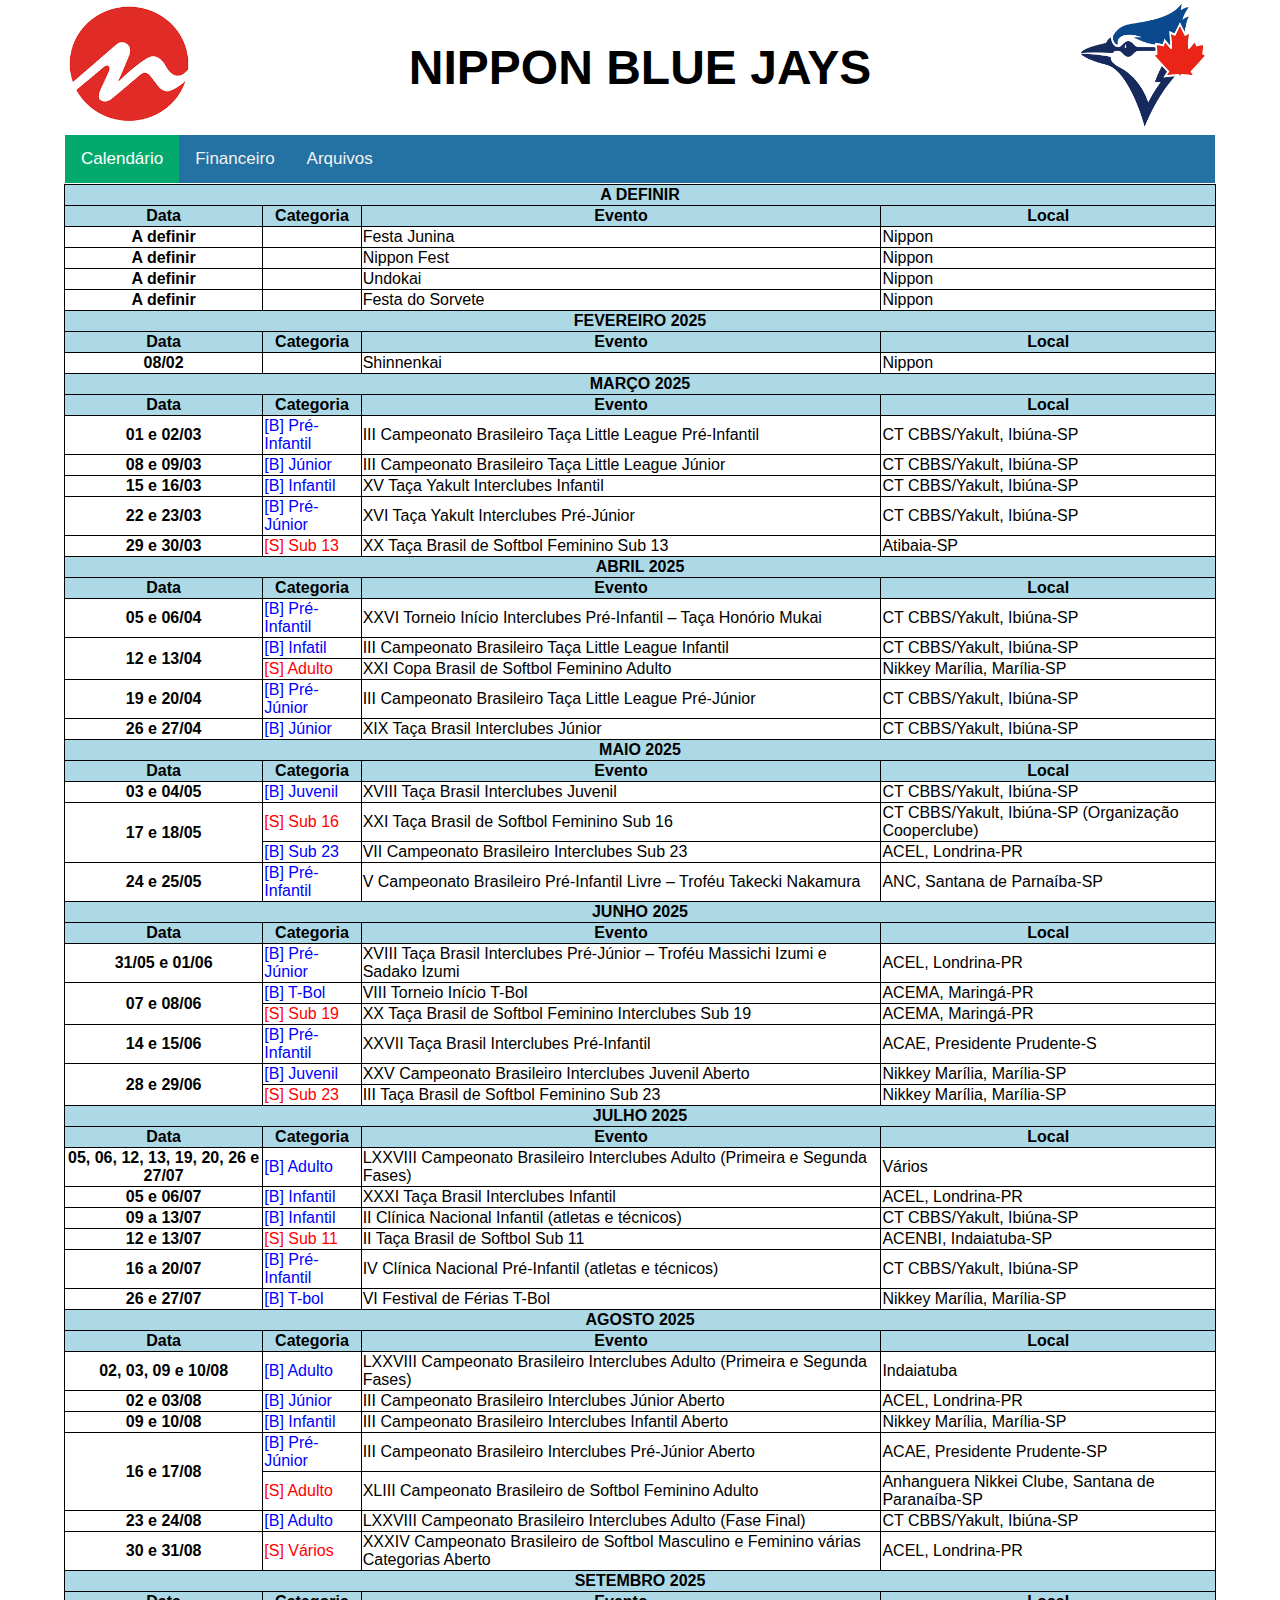
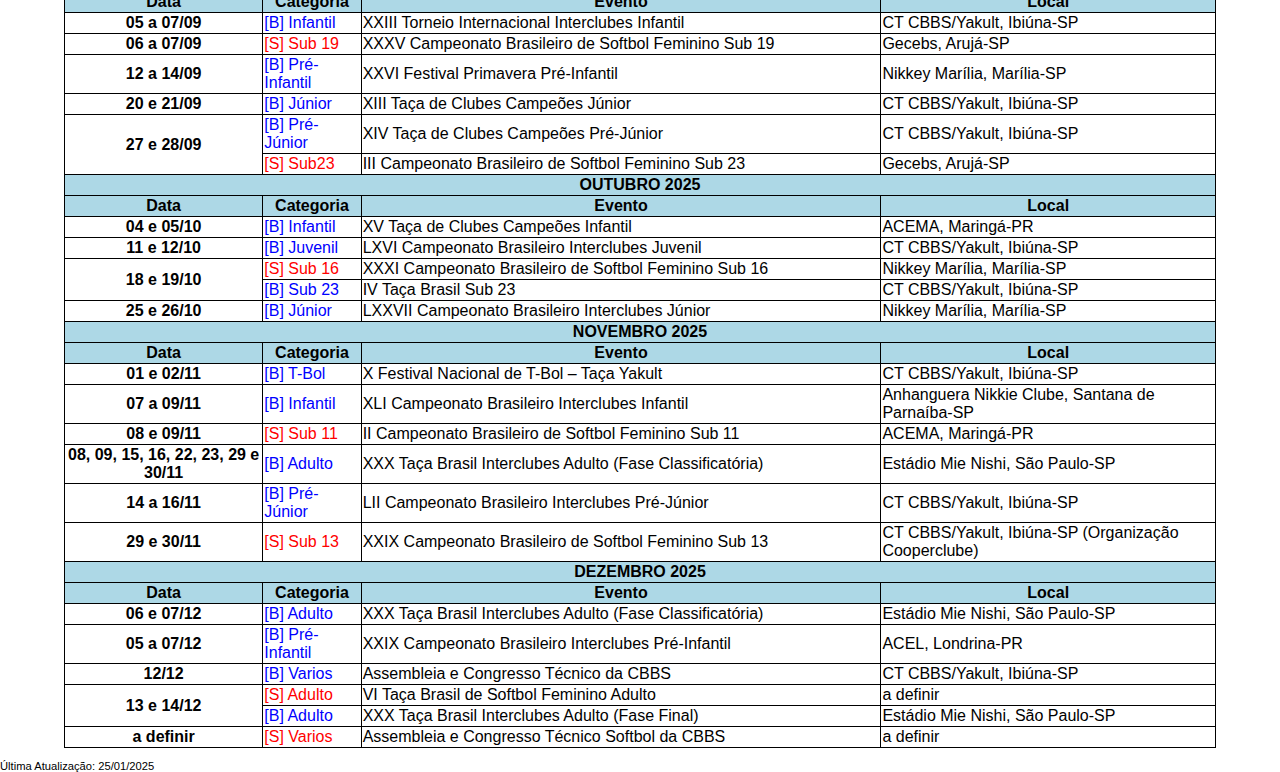
==== commit 0c7216b8: "Add files via upload" ====
--- a/index.html
+++ b/index.html
@@ -50,7 +50,7 @@
             <td colspan="4">
                <div class="topnav">
                   <a class="active" href="index.html">Calendário</a>
-                  <a href="baitem.html">Baitem</a>
+                  <!--<a href="baitem.html">Baitem</a>-->
                   <a href="financeiro.html">Financeiro</a>
                   <a href="arquivos.html">Arquivos</a>
                   <!--<a href="melhorias.html">Melhorias</a>-->
@@ -85,704 +85,471 @@
          <tr>
             <td align="center"><b>A definir</b></td>
             <td style="color:blue;">&nbsp;</td>
-            <td>Bonenkai</td>
+            <td>Undokai</td>
             <td>Nippon</td>
          </tr>
          <tr>
-            <th colspan="4" style="background-color:lightblue"><b>FEVEREIRO 2024</b></th>
-         </tr>
-         <tr align="center" style="background-color:lightblue">
-            <b>
-               <th>Data</th>
-               <th>Categoria</th>
-               <th>Evento</th>
-               <th>Local</th>
-            </b>
-         </tr>
-         <tr>
-            <td align="center"><b>24/02</b></td>
-            <td style="color:blue;">[B] Júnior/Juvenil</td>
-            <td>Amistoso Júnior/Juvenil - Gigantes</td>
-            <td>Nippon</td>
-         </tr>
-         <tr>
-            <td align="center"><b>25/02</b></td>
-            <td style="color:blue;">[B] Infantil</td>
-            <td>Amistoso Infantil - Cooper</td>
-            <td>Nippon</td>
-         </tr>
-         <tr>
-            <th colspan="4" style="background-color:lightblue"><b>MARÇO 2024</b></th>
-         </tr>
-         <tr align="center" style="background-color:lightblue">
-            <b>
-               <th>Data</th>
-               <th>Categoria</th>
-               <th>Evento</th>
-               <th>Local</th>
-            </b>
-         </tr>
-         <tr>
-            <td align="center"><b>02 e 03/03</b></td>
-            <td style="color:blue;">[B] Pré-Infantil</td>
-            <td>II Campeonato Brasileiro Taça Little League Pré-Infantil</td>
-            <td>CT CBBS/Yakult, Ibiúna-SP</td>
-         </tr>
-         <tr>
-            <td align="center"><b>09 e 10/03</b></td>
-            <td style="color:blue;">[B] Júnior</td>
-            <td>II Campeonato Brasileiro Taça Little League Júnior</td>
-            <td>CT CBBS/Yakult, Ibiúna-SP</td>
-         </tr>
-         <tr>
-            <td align="center"><b>10/03</b></td>
+            <td align="center"><b>A definir</b></td>
             <td style="color:blue;">&nbsp;</td>
             <td>Festa do Sorvete</td>
             <td>Nippon</td>
          </tr>
          <tr>
-            <td align="center" rowspan="2"><b>16 e 17/03</b></td>
+            <th colspan="4" style="background-color:lightblue"><b>FEVEREIRO 2025</b></th>
+         </tr>
+         <tr align="center" style="background-color:lightblue">
+            <b>
+               <th>Data</th>
+               <th>Categoria</th>
+               <th>Evento</th>
+               <th>Local</th>
+            </b>
+         </tr>
+         <tr>
+            <td align="center"><b>08/02</b></td>
+            <td style="color:blue;">&nbsp;</td>
+            <td>Shinnenkai</td>
+            <td>Nippon</td>
+         </tr>
+         <tr>
+            <th colspan="4" style="background-color:lightblue"><b>MARÇO 2025</b></th>
+         </tr>
+         <tr align="center" style="background-color:lightblue">
+            <b>
+               <th>Data</th>
+               <th>Categoria</th>
+               <th>Evento</th>
+               <th>Local</th>
+            </b>
+         </tr>
+         <tr>
+            <td align="center"><b>01 e 02/03</b></td>
+            <td style="color:blue;">[B] Pré-Infantil</td>
+            <td>III Campeonato Brasileiro Taça Little League Pré-Infantil</td>
+            <td>CT CBBS/Yakult, Ibiúna-SP</td>
+         </tr>
+         <tr>
+            <td align="center"><b>08 e 09/03</b></td>
+            <td style="color:blue;">[B] Júnior</td>
+            <td>III Campeonato Brasileiro Taça Little League Júnior</td>
+            <td>CT CBBS/Yakult, Ibiúna-SP</td>
+         </tr>
+         <tr>
+            <td align="center"><b>15 e 16/03</b></td>
+            <td style="color:blue;">[B] Infantil</td>
+            <td>XV Taça Yakult Interclubes Infantil</td>
+            <td>CT CBBS/Yakult, Ibiúna-SP</td>
+         </tr>
+         <tr>
+            <td align="center"><b>22 e 23/03</b></td>
             <td style="color:blue;">[B] Pré-Júnior</td>
-            <td>XV Taça Yakult Interclubes Pré-Júnior</td>
-            <td>CT CBBS/Yakult, Ibiúna-SP</td>
-         </tr>
-         <tr>
-            <td style="color:blue;">[B] Pré-Infantil</td>
-            <td>Taça FPBS - Primeira Fase</td>
-            <td>Indaiatuba</td>
-         </tr>
-         <tr>
-            <td align="center" rowspan="2"><b>23 e 24/03</b></td>
-            <td style="color:blue;">[B] Infantil</td>
-            <td>XV Taça Yakult Interclubes Infantil</td>
-            <td>CT CBBS/Yakult, Ibiúna-SP</td>
-         </tr>
-         <tr>
-            <td style="color:red;">[S] Sub 15</td>
-            <td>Seletiva Sub 15</td>
-            <td>Nippon</td>
-         </tr>
-         <tr>
-            <td align="center" rowspan="2"><b>30 e 31/03</b></td>
+            <td>XVI Taça Yakult Interclubes Pré-Júnior</td>
+            <td>CT CBBS/Yakult, Ibiúna-SP</td>
+         </tr>
+         <tr>
+            <td align="center"><b>29 e 30/03</b></td>
+            <td style="color:red;">[S] Sub 13</td>
+            <td>XX Taça Brasil de Softbol Feminino Sub 13</td>
+            <td>Atibaia-SP</td>
+         </tr>
+         <tr>
+            <th colspan="4" style="background-color:lightblue"><b>ABRIL 2025</b></th>
+         </tr>
+         <tr align="center" style="background-color:lightblue">
+            <b>
+               <th>Data</th>
+               <th>Categoria</th>
+               <th>Evento</th>
+               <th>Local</th>
+            </b>
+         </tr>
+         <tr>
+            <td align="center"><b>05 e 06/04</b></td>
+            <td style="color:blue;">[B] Pré-Infantil</td>
+            <td>XXVI Torneio Início Interclubes Pré-Infantil – Taça Honório Mukai</td>
+            <td>CT CBBS/Yakult, Ibiúna-SP</td>
+         </tr>
+         <tr>
+            <td align="center" rowspan="2"><b>12 e 13/04</b></td>
+            <td style="color:blue;">[B] Infatil</td>
+            <td>III Campeonato Brasileiro Taça Little League Infantil</td>
+            <td>CT CBBS/Yakult, Ibiúna-SP</td>
+         </tr>
+         <tr>
+            <td style="color:red;">[S] Adulto</td>
+            <td>XXI Copa Brasil de Softbol Feminino Adulto</td>
+            <td>Nikkey Marília, Marília-SP</td>
+         </tr>
+         <tr>
+            <td align="center"><b>19 e 20/04</b></td>
+            <td style="color:blue;">[B] Pré-Júnior</td>
+            <td>III Campeonato Brasileiro Taça Little League Pré-Júnior</td>
+            <td>CT CBBS/Yakult, Ibiúna-SP</td>
+         </tr>
+         <tr>
+            <td align="center"><b>26 e 27/04</b></td>
+            <td style="color:blue;">[B] Júnior</td>
+            <td>XIX Taça Brasil Interclubes Júnior</td>
+            <td>CT CBBS/Yakult, Ibiúna-SP</td>
+         </tr>
+         <tr>
+            <th colspan="4" style="background-color:lightblue"><b>MAIO 2025</b></th>
+         </tr>
+         <tr align="center" style="background-color:lightblue">
+            <b>
+               <th>Data</th>
+               <th>Categoria</th>
+               <th>Evento</th>
+               <th>Local</th>
+            </b>
+         </tr>
+         <tr>
+            <td align="center"><b>03 e 04/05</b></td>
+            <td style="color:blue;">[B] Juvenil</td>
+            <td>XVIII Taça Brasil Interclubes Juvenil</td>
+            <td>CT CBBS/Yakult, Ibiúna-SP</td>
+         </tr>
+         <tr>
+            <td align="center" rowspan="2"><b>17 e 18/05</b></td>
+            <td style="color:red;">[S] Sub 16</td>
+            <td>XXI Taça Brasil de Softbol Feminino Sub 16</td>
+            <td>CT CBBS/Yakult, Ibiúna-SP (Organização Cooperclube)</td>
+         </tr>
+         <tr>
+            <td style="color:blue;">[B] Sub 23</td>
+            <td>VII Campeonato Brasileiro Interclubes Sub 23</td>
+            <td>ACEL, Londrina-PR</td>
+         </tr>
+         <tr>
+            <td align="center"><b>24 e 25/05</b></td>
+            <td style="color:blue;">[B] Pré-Infantil</td>
+            <td>V Campeonato Brasileiro Pré-Infantil Livre – Troféu Takecki Nakamura</td>
+            <td>ANC, Santana de Parnaíba-SP</td>
+         </tr>
+         <tr>
+            <th colspan="4" style="background-color:lightblue"><b>JUNHO 2025</b></th>
+         </tr>
+         <tr align="center" style="background-color:lightblue">
+            <b>
+               <th>Data</th>
+               <th>Categoria</th>
+               <th>Evento</th>
+               <th>Local</th>
+            </b>
+         </tr>
+         <tr>
+            <td align="center"><b>31/05 e 01/06</b></td>
+            <td style="color:blue;">[B] Pré-Júnior</td>
+            <td>XVIII Taça Brasil Interclubes Pré-Júnior – Troféu Massichi Izumi e Sadako Izumi</td>
+            <td>ACEL, Londrina-PR</td>
+         </tr>
+         <tr>
+            <td align="center" rowspan="2"><b>07 e 08/06</b></td>
+            <td style="color:blue;">[B] T-Bol</td>
+            <td>VIII Torneio Início T-Bol</td>
+            <td>ACEMA, Maringá-PR</td>
+         </tr>
+         <tr>
+            <td style="color:red;">[S] Sub 19</td>
+            <td>XX Taça Brasil de Softbol Feminino Interclubes Sub 19</td>
+            <td>ACEMA, Maringá-PR</td>
+         </tr>
+         <tr>
+            <td align="center"><b>14 e 15/06</b></td>
+            <td style="color:blue;">[B] Pré-Infantil</td>
+            <td>XXVII Taça Brasil Interclubes Pré-Infantil</td>
+            <td>ACAE, Presidente Prudente-S</td>
+         </tr>
+         <tr>
+            <td align="center" rowspan="2"><b>28 e 29/06</b></td>
+            <td style="color:blue;">[B] Juvenil</td>
+            <td>XXV Campeonato Brasileiro Interclubes Juvenil Aberto</td>
+            <td>Nikkey Marília, Marília-SP</td>
+         </tr>
+         <tr>
+            <td style="color:red;">[S] Sub 23</td>
+            <td>III Taça Brasil de Softbol Feminino Sub 23</td>
+            <td>Nikkey Marília, Marília-SP</td>
+         </tr>
+         <tr>
+            <th colspan="4" style="background-color:lightblue"><b>JULHO 2025</b></th>
+         </tr>
+         <tr align="center" style="background-color:lightblue">
+            <b>
+               <th>Data</th>
+               <th>Categoria</th>
+               <th>Evento</th>
+               <th>Local</th>
+            </b>
+         </tr>
+         <tr>
+            <td align="center"><b>05, 06, 12, 13, 19, 20, 26 e 27/07</b></td>
+            <td style="color:blue">[B] Adulto</td>
+            <td>LXXVIII Campeonato Brasileiro Interclubes Adulto (Primeira e Segunda Fases)</td>
+            <td>Vários</td>
+         </tr>
+         <tr>
+            <td align="center"><b>05 e 06/07</b></td>
+            <td style="color:blue;">[B] Infantil</td>
+            <td>XXXI Taça Brasil Interclubes Infantil</td>
+            <td>ACEL, Londrina-PR</td>
+         </tr>
+         <tr>
+            <td align="center"><b>09 a 13/07</b></td>
+            <td style="color:blue;">[B] Infantil</td>
+            <td>II Clínica Nacional Infantil (atletas e técnicos)</td>
+            <td>CT CBBS/Yakult, Ibiúna-SP</td>
+         </tr>
+         <tr>
+            <td align="center"><b>12 e 13/07</b></td>
             <td style="color:red;">[S] Sub 11</td>
-            <td>Softball Copa SP Sub 11</td>
-            <td>CT CBBS/Yakult, Ibiúna-SP</td>
-         </tr>
-         <tr>
-            <td style="color:blue;">[B] Pré-Júnior</td>
-            <td>Taça FPBS - Primeira Fase</td>
-            <td>Anhanguera</td>
-         </tr>
-         <tr>
-            <th colspan="4" style="background-color:lightblue"><b>ABRIL 2024</b></th>
-         </tr>
-         <tr align="center" style="background-color:lightblue">
-            <b>
-               <th>Data</th>
-               <th>Categoria</th>
-               <th>Evento</th>
-               <th>Local</th>
-            </b>
-         </tr>
-         <tr>
-            <td align="center"><b>06/04</b></td>
-            <td style="color:blue;">[B] Júnior</td>
-            <td>Taça FPBS - Primeira Fase</td>
-            <td>Nippon/Gecebs</td>
-         </tr>
-         <tr>
-            <td align="center"><b>06 e 07/04</b></td>
-            <td style="color:blue;">[B] Pré-Infatil</td>
-            <td>XXV Torneio Início Interclubes Pré-Infantil Taça Honório Mukai</td>
-            <td>CT CBBS/Yakult, Ibiúna-SP</td>
-         </tr>
-         <tr>
-            <td align="center" rowspan="2"><b>07/04</b></td>
-            <td style="color:blue;">[B] Adulto</td>
-            <td>Taça FPBS - Fase Classificatória</td>
-            <td>Nippon</td>
-         </tr>
-         <tr>
-            <td style="color:blue;">&nbsp;</td>
-            <td>Baseball e Softball Fest</td>
-            <td>Nippon</td>
-         </tr>
-         <tr>
-            <td align="center" rowspan="3"><b>13 e 14/04</b></td>
-            <td style="color:red;">[S] Sub 13</td>
-            <td>XIX Taça Brasil de Softbol Feminino Sub 13</td>
-            <td>Nippon</td>
-         </tr>
-         <tr>
-            <td style="color:blue;">[B] Pré-Júnior</td>
-            <td>II Campeonato Brasileiro Taça Little League Pré-Júnior</td>
-            <td>CT CBBS/Yakult, Ibiúna-SP</td>
-         </tr>
-         <tr>
-            <td style="color:blue;">[B] Júnior</td>
-            <td>Taça FPBS - Primeira Fase</td>
-            <td>Gecebs</td>
-         </tr>
-         <tr>
-            <td align="center"><b>20 e 21/04</b></td>
-            <td style="color:blue;">[B] Infantil</td>
-            <td>II Campeonato Brasileiro Taça Little League Infantil</td>
-            <td>CT CBBS/Yakult, Ibiúna-SP</td>
-         </tr>
-         <tr>
-            <td align="center" rowspan="2"><b>27 e 28/04</b></td>
-            <td style="color:blue;">[B] Júnior</td>
-            <td>XVIII Taça Brasil Interclubes Júnior</td>
-            <td>CT CBBS/Yakult, Ibiúna-SP</td>
-         </tr>
-         <tr>
-            <td style="color:blue;">[B] Pré-Infantil</td>
-            <td>Taça FPBS - Fase Final</td>
-            <td>Nippon e Gecebs</td>
-         </tr>
-         <tr>
-            <th colspan="4" style="background-color:lightblue"><b>MAIO 2024</b></th>
-         </tr>
-         <tr align="center" style="background-color:lightblue">
-            <b>
-               <th>Data</th>
-               <th>Categoria</th>
-               <th>Evento</th>
-               <th>Local</th>
-            </b>
-         </tr>
-         <tr>
-            <td align="center"><b>01/05</b></td>
-            <td style="color:blue;">[B] Crystal Lake U13</td>
-            <td>Treino Crystal Lake U13</td>
-            <td>Nippon/Tokyo</td>
-         </tr>
-         <tr>
-            <td align="center" rowspan="2"><b>04 e 05/05</b></td>
-            <td style="color:red;">[S] Sub 16</td>
-            <td>XX Taça Brasil de Softbol Feminino Sub 16</td>
-            <td>Nikkey Marília, Marília-SP</td>
-         </tr>
-         <tr>
-            <td style="color:blue;">[B] Juvenil</td>
-            <td>XVII Taça Brasil Interclubes Juvenil</td>
-            <td>CT CBBS/Yakult, Ibiúna-SP</td>
-         </tr>
-         <tr>
-            <td align="center" rowspan="2"><b>11 e 12/05</b></td>
-            <td style="color:blue;">[B] Sub 23</td>
-            <td>VI Campeonato Brasileiro Interclubes Sub 23</td>
-            <td>ACEL, Londrina-PR</td>
-         </tr>
-         <tr>
-            <td style="color:blue;">[B] Pré-Júnior</td>
-            <td>Taça FPBS - Fase Final</td>
-            <td>CT CBBS/Yakult, Ibiúna-SP</td>
-         </tr>
-         <tr>
-            <td align="center" rowspan="3"><b>18 e 19/05</b></td>
-            <td style="color:red;">[S] Sub 19</td>
-            <td>XIX Taça Brasil de Softbol Feminino Interclubes Sub 19</td>
-            <td>Gecebs, Arujá-SP</td>
-         </tr>
-         <tr>
-            <td style="color:blue;">[B] Infantil</td>
-            <td>II Campeonato Brasileiro Interclubes Infantil Aberto</td>
-            <td>ACEMA, Maringá-PR</td>
-         </tr>
-         <tr>
-            <td style="color:blue;">[B] Júnior</td>
-            <td>II Torneio Kazuo Aoyagui de Baseball Júnior</td>
-            <td>Nippon</td>
-         </tr>
-         <tr>
-            <td align="center" rowspan="2"><b>25 e 26/05</b></td>
-            <td style="color:blue;">[B] Adulto</td>
-            <td>Taça FPBS - Fase Classificatória</td>
-            <td>A definir</td>
-         </tr>
-         <tr>
-            <td style="color:blue;">[B] Pré-Infantil</td>
-            <td>Torneio Brasileiro Livre</td>
-            <td>ANC, Santana de Parnaíba-SP</td>
-         </tr>
-         <tr>
-            <td align="center"><b>26/05</b></td>
-            <td style="color:blue;">&nbsp;</td>
-            <td>Undokai</td>
-            <td>Nippon</td>
-         </tr>
-         <tr>
-            <td align="center"><b>30/05</b></td>
-            <td style="color:blue;">[B] Vários</td>
-            <td>Primeira Rodada Torneio Passarinho</td>
-            <td>Nippon</td>
-         </tr>
-         <tr>
-            <td align="center"><b>30 e 31/05</b></td>
-            <td style="color:blue;">&nbsp;</td>
-            <td>Poliesportivo Nippon</td>
-            <td>Nippon</td>
-         </tr>
-         <tr>
-            <th colspan="4" style="background-color:lightblue"><b>JUNHO 2024</b></th>
-         </tr>
-         <tr align="center" style="background-color:lightblue">
-            <b>
-               <th>Data</th>
-               <th>Categoria</th>
-               <th>Evento</th>
-               <th>Local</th>
-            </b>
-         </tr>
-         <tr>
-            <td align="center"><b>01/06</b></td>
-            <td style="color:red;">&nbsp;</td>
-            <td>Poliesportivo Nippon</td>
-            <td>Nippon</td>
-         </tr>
-         <tr>
-            <td align="center" rowspan="4"><b>01 e 02/06</b></td>
-            <td style="color:red;">[S] Adulto</td>
-            <td>XX Copa Brasil de Softbol Feminino Adulto</td>
-            <td>Anhanguera Nikkei Clube, Santana de Parnaíba-SP</td>
-         </tr>
-         <tr>
-            <td style="color:blue;">[B] T-Bol</td>
-            <td>VII Torneio Início T-Bol</td>
-            <td>ACEMA, Maringá-PR</td>
-         </tr>
-         <tr>
-            <td style="color:blue;">[B] Infantil</td>
-            <td>Taça FPBS - Primeira Fase</td>
-            <td>Tozan</td>
-         </tr>
-         <tr>
-            <td style="color:blue;">[B] Júnior</td>
-            <td>Taça FPBS - Fase Final</td>
-            <td>CT CBBS/Yakult, Ibiúna-SP</td>
-         </tr>
-         <tr>
-            <td align="center" rowspan="3"><b>08 e 09/06</b></td>
-            <td style="color:red;">[S] Sub 13</td>
-            <td>II Copa Paulista Sub 13</td>
-            <td>Marília</td>
-         </tr>
-         <tr>
-            <td style="color:red;">[S] Sub 19</td>
-            <td>I Campeonato Paulista Sub 19</td>
-            <td>Marília</td>
-         </tr>
-         <tr>
-            <td style="color:blue;">[B] Pré-Infantil</td>
-            <td>XXVI Taça Brasil Interclubes Pré-Infantil</td>
-            <td>ACAE, Presidente Prudente-SP</td>
-         </tr>
-         <tr>
-            <td align="center" rowspan="2"><b>09/06</b></td>
-            <td style="color:blue;">[B] Adulto</td>
-            <td>Taça FPBS - Fase Classificatória</td>
-            <td>A definir</td>
-         </tr>
-         <tr>
-            <td style="color:blue;">[B] Vários</td>
-            <td>Segunda Rodada Torneio Passarinho</td>
-            <td>Nippon</td>
-         </tr>
-         <tr>
-            <td align="center" rowspan="2"><b>15 e 16/06</b></td>
-            <td style="color:red;">[S] Sub 23</td>
-            <td>II Taça Brasil de Softbol Feminino Sub 23</td>
-            <td>Gecebs, Arujá-SP</td>
-         </tr>
-         <tr>
-            <td style="color:blue;">[B] Infantil</td>
-            <td>Taça FPBS - Fase Final</td>
-            <td>CT CBBS/Yakult, Ibiúna-SP</td>
-         </tr>
-         <tr>
-            <td align="center"><b>16/06</b></td>
-            <td style="color:blue;">[B] Vários</td>
-            <td>Terceira Rodada Torneio Passarinho</td>
-            <td>Nippon</td>
-         </tr>
-         <tr>
-            <td align="center" rowspan="3"><b>22 e 23/06</b></td>
-            <td style="color:red;">[S] Sub 16</td>
-            <td>Softball Paulista Sub 16</td>
-            <td>Nippon</td>
-         </tr>
-         <tr>
-            <td style="color:blue;">[B] Pré-Júnior</td>
-            <td>XXVII Taça Brasil Interclubes Pré-Júnior–Troféu Massichi Izumi</td>
-            <td>ACEL, Londrina-PR</td>
-         </tr>
-         <tr>
-            <td style="color:blue;">[B] U15</td>
-            <td>Treino Crystal Lake U15</td>
-            <td>Nippon</td>
-         </tr>
-         <tr>
-            <td align="center" rowspan="3"><b>29 e 30/06</b></td>
-            <td style="color:red;">[S] Sub 11</td>
-            <td>I Taça Brasil de Softbol Sub 11</td>
-            <td>CT CBBS/Yakult, Ibiúna-SP (Organização Cooper Clube)</td>
-         </tr>
-         <tr>
-            <td style="color:blue;">[B] Juvenil</td>
-            <td>XXIV Campeonato Brasileiro Interclubes Juvenil Aberto</td>
-            <td>Nikkey Marília, Marília-SP</td>
-         </tr>
-         <tr>
-            <td style="color:blue;">[B] Pré-Infatil</td>
-            <td>Acrilex</td>
-            <td>Gecebs</td>
-         </tr>
-         <tr>
-            <th colspan="4" style="background-color:lightblue"><b>JULHO 2024</b></th>
-         </tr>
-         <tr align="center" style="background-color:lightblue">
-            <b>
-               <th>Data</th>
-               <th>Categoria</th>
-               <th>Evento</th>
-               <th>Local</th>
-            </b>
-         </tr>
-         <tr>
-            <td align="center"><b>06 e 07/07</b></td>
-            <td style="color:blue">[B] Infantil</td>
-            <td>XXX Taça Brasil Interclubes Infantil</td>
-            <td>ACEL, Londrina-PR</td>
-         </tr>
-         <tr>
-            <td align="center"><b>06, 07, 13, 14, 20, 21, 27 e 28/07</b></td>
-            <td style="color:blue;">[B] Adulto</td>
-            <td>LXXVII Campeonato Brasileiro Interclubes Adulto(Primeira e Segunda Fases)</td>
-            <td>Vários</td>
-         </tr>
-         <tr>
-            <td align="center"><b>14/07 10:00</b></td>
-            <td style="color:blue;">[B] Pré-Infantil</td>
-            <td>III Clínica Nacional Pré-Infantil (atletas e técnicos)</td>
-            <td>CT CBBS/Yakult, Ibiúna-SP</td>
-         </tr>
-         <tr>
-            <td align="center"><b>17 a 21/07</b></td>
-            <td style="color:blue;">[B] Infantil</td>
-            <td>I Clínica Nacional Infantil (atletas e técnicos)</td>
-            <td>CT CBBS/Yakult, Ibiúna-SP</td>
-         </tr>
-         <tr>
-            <td align="center"><b>27 e 28/07</b></td>
+            <td>II Taça Brasil de Softbol Sub 11</td>
+            <td>ACENBI, Indaiatuba-SP</td>
+         </tr>
+         <tr>
+            <td align="center"><b>16 a 20/07</b></td>
+            <td style="color:blue;">[B] Pré-Infantil</td>
+            <td>IV Clínica Nacional Pré-Infantil (atletas e técnicos)</td>
+            <td>CT CBBS/Yakult, Ibiúna-SP</td>
+         </tr>
+         <tr>
+            <td align="center"><b>26 e 27/07</b></td>
             <td style="color:blue;">[B] T-bol</td>
             <td>VI Festival de Férias T-Bol</td>
             <td>Nikkey Marília, Marília-SP</td>
          </tr>
          <tr>
-            <th colspan="4" style="background-color:lightblue"><b>AGOSTO 2024</b></th>
-         </tr>
-         <tr align="center" style="background-color:lightblue">
-            <b>
-               <th>Data</th>
-               <th>Categoria</th>
-               <th>Evento</th>
-               <th>Local</th>
-            </b>
-         </tr>
-         <tr>
-            <td align="center" rowspan="3"><b>03 e 04/08</b></td>
+            <th colspan="4" style="background-color:lightblue"><b>AGOSTO 2025</b></th>
+         </tr>
+         <tr align="center" style="background-color:lightblue">
+            <b>
+               <th>Data</th>
+               <th>Categoria</th>
+               <th>Evento</th>
+               <th>Local</th>
+            </b>
+         </tr>
+         <tr>
+            <td align="center"><b>02, 03, 09 e 10/08</b></td>
+            <td style="color:blue;">[B] Adulto</td>
+            <td>LXXVIII Campeonato Brasileiro Interclubes Adulto (Primeira e Segunda Fases)</td>
+            <td>Indaiatuba</td>
+         </tr>
+         <tr>
+            <td align="center"><b>02 e 03/08</b></td>
+            <td style="color:blue;">[B] Júnior</td>
+            <td>III Campeonato Brasileiro Interclubes Júnior Aberto</td>
+            <td>ACEL, Londrina-PR</td>
+         </tr>
+         <tr>
+            <td align="center"><b>09 e 10/08</b></td>
+            <td style="color:blue;">[B] Infantil</td>
+            <td>III Campeonato Brasileiro Interclubes Infantil Aberto</td>
+            <td>Nikkey Marília, Marília-SP</td>
+         </tr>
+         <tr>
+            <td align="center" rowspan="2"><b>16 e 17/08</b></td>
+            <td style="color:blue;">[B] Pré-Júnior</td>
+            <td>III Campeonato Brasileiro Interclubes Pré-Júnior Aberto</td>
+            <td>ACAE, Presidente Prudente-SP</td>
+         </tr>
+         <tr>
+            <td style="color:red;">[S] Adulto</td>
+            <td>XLIII Campeonato Brasileiro de Softbol Feminino Adulto</td>
+            <td>Anhanguera Nikkei Clube, Santana de Paranaíba-SP</td>
+         </tr>
+         <tr>
+            <td align="center"><b>23 e 24/08</b></td>
+            <td style="color:blue;">[B] Adulto</td>
+            <td>LXXVIII Campeonato Brasileiro Interclubes Adulto (Fase Final)</td>
+            <td>CT CBBS/Yakult, Ibiúna-SP</td>
+         </tr>
+         <tr>
+            <td align="center"><b>30 e 31/08</b></td>
+            <td style="color:red;">[S] Vários</td>
+            <td>XXXIV Campeonato Brasileiro de Softbol Masculino e Feminino várias Categorias Aberto</td>
+            <td>ACEL, Londrina-PR</td>
+         </tr>
+         <tr>
+            <th colspan="4" style="background-color:lightblue"><b>SETEMBRO 2025</b></th>
+         </tr>
+         <tr align="center" style="background-color:lightblue">
+            <b>
+               <th>Data</th>
+               <th>Categoria</th>
+               <th>Evento</th>
+               <th>Local</th>
+            </b>
+         </tr>
+         <tr>
+            <td align="center"><b>05 a 07/09</b></td>
+            <td style="color:blue;">[B] Infantil</td>
+            <td>XXIII Torneio Internacional Interclubes Infantil</td>
+            <td>CT CBBS/Yakult, Ibiúna-SP</td>
+         </tr>
+         <tr>
+            <td align="center"><b>06 a 07/09</b></td>
+            <td style="color:red;">[S] Sub 19</td>
+            <td>XXXV Campeonato Brasileiro de Softbol Feminino Sub 19</td>
+            <td>Gecebs, Arujá-SP</td>
+         </tr>
+         <tr>
+            <td align="center"><b>12 a 14/09</b></td>
+            <td style="color:blue;">[B] Pré-Infantil</td>
+            <td>XXVI Festival Primavera Pré-Infantil</td>
+            <td>Nikkey Marília, Marília-SP</td>
+         </tr>
+         <tr>
+            <td align="center"><b>20 e 21/09</b></td>
+            <td style="color:blue;">[B] Júnior</td>
+            <td>XIII Taça de Clubes Campeões Júnior</td>
+            <td>CT CBBS/Yakult, Ibiúna-SP</td>
+         </tr>
+         <tr>
+            <td align="center" rowspan="2"><b>27 e 28/09</b></td>
+            <td style="color:blue;">[B] Pré-Júnior</td>
+            <td>XIV Taça de Clubes Campeões Pré-Júnior</td>
+            <td>CT CBBS/Yakult, Ibiúna-SP</td>
+         </tr>
+         <tr>
+            <td style="color:red;">[S] Sub23</td>
+            <td>III Campeonato Brasileiro de Softbol Feminino Sub 23</td>
+            <td>Gecebs, Arujá-SP</td>
+         </tr>
+         <tr>
+            <th colspan="4" style="background-color:lightblue"><b>OUTUBRO 2025</b></th>
+         </tr>
+         <tr align="center" style="background-color:lightblue">
+            <b>
+               <th>Data</th>
+               <th>Categoria</th>
+               <th>Evento</th>
+               <th>Local</th>
+            </b>
+         </tr>
+         <tr>
+            <td align="center"><b>04 e 05/10</b></td>
+            <td style="color:blue;">[B] Infantil</td>
+            <td>XV Taça de Clubes Campeões Infantil</td>
+            <td>ACEMA, Maringá-PR</td>
+         </tr>
+         <tr>
+            <td align="center"><b>11 e 12/10</b></td>
+            <td style="color:blue;">[B] Juvenil</td>
+            <td>LXVI Campeonato Brasileiro Interclubes Juvenil</td>
+            <td>CT CBBS/Yakult, Ibiúna-SP</td>
+         </tr>
+         <tr>
+            <td align="center" rowspan="2"><b>18 e 19/10</b></td>
+            <td style="color:red;">[S] Sub 16</td>
+            <td>XXXI Campeonato Brasileiro de Softbol Feminino Sub 16</td>
+            <td>Nikkey Marília, Marília-SP</td>
+         </tr>
+         <tr>
+            <td style="color:blue;">[B] Sub 23</td>
+            <td>IV Taça Brasil Sub 23</td>
+            <td>CT CBBS/Yakult, Ibiúna-SP</td>
+         </tr>
+         <tr>
+            <td align="center"><b>25 e 26/10</b></td>
+            <td style="color:blue;">[B] Júnior</td>
+            <td>LXXVII Campeonato Brasileiro Interclubes Júnior</td>
+            <td>Nikkey Marília, Marília-SP</td>
+         </tr>
+         <tr>
+            <th colspan="4" style="background-color:lightblue"><b>NOVEMBRO 2025</b></th>
+         </tr>
+         <tr align="center" style="background-color:lightblue">
+            <b>
+               <th>Data</th>
+               <th>Categoria</th>
+               <th>Evento</th>
+               <th>Local</th>
+            </b>
+         </tr>
+         <tr>
+            <td align="center"><b>01 e 02/11</b></td>
+            <td style="color:blue;">[B] T-Bol</td>
+            <td>X Festival Nacional de T-Bol – Taça Yakult</td>
+            <td>CT CBBS/Yakult, Ibiúna-SP</td>
+         </tr>
+         <tr>
+            <td align="center"><b>07 a 09/11</b></td>
+            <td style="color:blue;">[B] Infantil</td>
+            <td>XLI Campeonato Brasileiro Interclubes Infantil</td>
+            <td>Anhanguera Nikkie Clube, Santana de Parnaíba-SP</td>
+         </tr>
+         <tr>
+            <td align="center"><b>08 e 09/11</b></td>
             <td style="color:red;">[S] Sub 11</td>
-            <td>Softball Taça FPBS Sub 11</td>
-            <td>Indaiatuba</td>
-         </tr>
-         <tr>
+            <td>II Campeonato Brasileiro de Softbol Feminino Sub 11</td>
+            <td>ACEMA, Maringá-PR</td>
+         </tr>
+         <tr>
+            <td align="center"><b>08, 09, 15, 16, 22, 23, 29 e 30/11</b></td>
             <td style="color:blue;">[B] Adulto</td>
-            <td>LXXVII Campeonato Brasileiro Interclubes Adulto(Primeira e Segunda Fases)</td>
-            <td>Vários</td>
-         </tr>
-         <tr>
-            <td style="color:blue;">[B] Júnior</td>
-            <td>II Campeonato Brasileiro Interclubes Júnior Aberto</td>
+            <td>XXX Taça Brasil Interclubes Adulto (Fase Classificatória)</td>
+            <td>Estádio Mie Nishi, São Paulo-SP</td>
+         </tr>
+         <tr>
+            <td align="center"><b>14 a 16/11</b></td>
+            <td style="color:blue;">[B] Pré-Júnior</td>
+            <td>LII Campeonato Brasileiro Interclubes Pré-Júnior</td>
+            <td>CT CBBS/Yakult, Ibiúna-SP</td>
+         </tr>
+         <tr>
+            <td align="center"><b>29 e 30/11</b></td>
+            <td style="color:red;">[S] Sub 13</td>
+            <td>XXIX Campeonato Brasileiro de Softbol Feminino Sub 13</td>
+            <td>CT CBBS/Yakult, Ibiúna-SP (Organização Cooperclube)</td>
+         </tr>
+         <tr>
+            <th colspan="4" style="background-color:lightblue"><b>DEZEMBRO 2025</b></th>
+         </tr>
+         <tr align="center" style="background-color:lightblue">
+            <b>
+               <th>Data</th>
+               <th>Categoria</th>
+               <th>Evento</th>
+               <th>Local</th>
+            </b>
+         </tr>
+         <tr>
+            <td align="center"><b>06 e 07/12</b></td>
+            <td style="color:blue;">[B] Adulto</td>
+            <td>XXX Taça Brasil Interclubes Adulto (Fase Classificatória)</td>
+            <td>Estádio Mie Nishi, São Paulo-SP</td>
+         </tr>
+         <tr>
+            <td align="center"><b>05 a 07/12</b></td>
+            <td style="color:blue;">[B] Pré-Infantil</td>
+            <td>XXIX Campeonato Brasileiro Interclubes Pré-Infantil</td>
             <td>ACEL, Londrina-PR</td>
          </tr>
          <tr>
-            <td align="center" rowspan="3"><b>10 e 11/08</b></td>
+            <td align="center"><b>12/12</b></td>
+            <td style="color:blue;">[B] Varios</td>
+            <td>Assembleia e Congresso Técnico da CBBS</td>
+            <td>CT CBBS/Yakult, Ibiúna-SP</td>
+         </tr>
+         <tr>
+            <td align="center" rowspan="2"><b>13 e 14/12</b></td>
             <td style="color:red;">[S] Adulto</td>
-            <td>Softball Paulista Adulto</td>
-            <td>CT CBBS/Yakult, Ibiúna-SP</td>
-         </tr>
-         <tr>
-            <td style="color:blue;">[B] Pré-Júnior</td>
-            <td>II Campeonato Brasileiro Interclubes Pré-Júnior Aberto</td>
-            <td>Nikkey Marília, Marília-SP</td>
-         </tr>
-         <tr>
-            <td style="color:red;">[S] Sub 19</td>
-            <td>XXXIV Campeonato Brasileiro de Softbol Feminino Sub 19</td>
-            <td>ACEL, Londrina-PR</td>
-         </tr>
-         <tr>
-            <td align="center"><b>17 e 18/08</b></td>
+            <td>VI Taça Brasil de Softbol Feminino Adulto</td>
+            <td>a definir</td>
+         </tr>
+         <tr>
             <td style="color:blue;">[B] Adulto</td>
-            <td>LXXVII Campeonato Brasileiro Interclubes Adulto(Fase Final)</td>
-            <td>Nikkey Marília, Marília-SP</td>
-         </tr>
-         <tr>
-            <td align="center" rowspan="3"><b>24 e 25/08</b></td>
-            <td style="color:red;">[S] Sub 16</td>
-            <td>Softball Taça FPBS Sub 16</td>
-            <td>Atibaia</td>
-         </tr>
-         <tr>
-            <td style="color:Blue;">[B] Pré-Infatil</td>
-            <td>Torneio BBS 24</td>
-            <td>Mogi</td>
-         </tr>
-         <tr>
-            <td style="color:red;">[S] Vários</td>
-            <td>XXXIII Campeonato Brasileiro de Softbol Masculino e Feminino várias Categorias Aberto</td>
-            <td>ACEL, Londrina-PR</td>
-         </tr>
-         <tr>
-            <td align="center"><b>25/08</b></td>
-            <td style="color:blue;">&nbsp;</td>
-            <td>Sukiyaki</td>
-            <td>Nippon</td>
-         </tr>
-         <tr>
-            <td align="center" rowspan="2"><b>31/08 e 01/09</b></td>
-            <td style="color:blue;">[B] Adulto</td>
-            <td>Taça FPBS - Fase Final</td>
-            <td>Bom Retiro</td>
-         </tr>
-         <tr>
-            <td style="color:blue;">[B] Vários</td>
-            <td>Desafio do Passarinho</td>
-            <td>Nippon</td>
-         </tr>
-         <tr>
-            <th colspan="4" style="background-color:lightblue"><b>SETEMBRO 2024</b></th>
-         </tr>
-         <tr align="center" style="background-color:lightblue">
-            <b>
-               <th>Data</th>
-               <th>Categoria</th>
-               <th>Evento</th>
-               <th>Local</th>
-            </b>
-         </tr>
-         <tr>
-            <td align="center" rowspan="2"><b>31/08 e 01/09</b></td>
-            <td style="color:red;">[S] Adulto</td>
-            <td>XLII Campeonato Brasileiro de Softbol Feminino Adulto</td>
-            <td>Nikkey Marília, Marília-SP</td>
-         </tr>
-         <tr>
-            <td style="color:blue;">[B] Infantil</td>
-            <td>XXII Torneio Internacional Interclubes Infantil Taça Luis Simizi</td>
-            <td>CT CBBS/Yakult, Ibiúna-SP</td>
-         </tr>
-         <tr>
-            <td align="center" rowspan="2"><b>07 e 08/09</b></td>
-            <td style="color:blue;">[B] Pré-Infantil</td>
-            <td>XXV Festival de Primavera Interclubes Pré-Infantil</td>
-            <td>Nikkey Marília, Marília-SP</td>
-         </tr>
-         <tr>
-            <td style="color:green;">[S] Sub 16 e [B] Pré-Júnior</td>
-            <td>Sadao Kayano</td>
-            <td>Nippon</td>
-         </tr>
-         <tr>
-            <td align="center" rowspan="2"><b>14 e 15/09</b></td>
-            <td style="color:blue;">[B] Júnior</td>
-            <td>XII Taça de Clubes Campeões Júnior Taça João Tadashi Nakaie</td>
-            <td>CT CBBS/Yakult, Ibiúna-SP</td>
-         </tr>
-         <tr>
-            <td style="color:blue;">[B] Infantil</td>
-            <td>XIV Taça dos Campeões Beisebol Infantil</td>
-            <td>CT CBBS/Yakult, Ibiúna-SP</td>
-         </tr>
-         <tr>
-            <td align="center"><b>21 e 22/09</b></td>
-            <td style="color:blue;">[B] Pré-Júnior</td>
-            <td>XIII Taça de Clubes Campeões Pré-Júnior Taça João Tadashi Nakaie</td>
-            <td>CT CBBS/Yakult, Ibiúna-SP</td>
-         </tr>
-         <tr>
-            <td align="center" rowspan="5"><b>28 e 29/09</b></td>
-            <td style="color:blue;">[B] T-bol</td>
-            <td>Torneio Tball</td>
-            <td>Nippon</td>
-         </tr>
-         <tr>
-            <td style="color:blue;">[B] Pré-Infantil</td>
-            <td>Torneio Gigantes</td>
-            <td>Bom Retiro - Mie Nishi</td>
-         </tr>
-         <tr>
-            <td style="color:red;">[S] Sub 13 e Sub 23</td>
-            <td>Softball Paulista Sub 13 e Sub 23</td>
-            <td>Anhanguera</td>
-         </tr>
-         <tr>
-            <td style="color:red;">[S] Sub 23</td>
-            <td>II Campeonato Brasileiro de Softbol Feminino Sub 23</td>
-            <td>ACEMA, Maringá-PR</td>
-         </tr>
-         <tr>
-            <td style="color:blue;">[B] Juvenil</td>
-            <td>LXV Campeonato Brasileiro Interclubes Juvenil</td>
-            <td>CT CBBS/Yakult, Ibiúna-SP</td>
-         </tr>
-         <tr>
-            <th colspan="4" style="background-color:lightblue"><b>OUTUBRO 2024</b></th>
-         </tr>
-         <tr align="center" style="background-color:lightblue">
-            <b>
-               <th>Data</th>
-               <th>Categoria</th>
-               <th>Evento</th>
-               <th>Local</th>
-            </b>
-         </tr>
-         <tr>
-            <td align="center" rowspan="2"><b>12 e 13/10</b></td>
-            <td style="color:blue;">[B] Pré-Infantil</td>
-            <td>Torneio Pré-Infantil</td>
-            <td>Nippon</td>
-         </tr>
-         <tr>
-            <td style="color:blue;">[B] Sub 23</td>
-            <td>III Taça Brasil Sub 23</td>
-            <td>CT CBBS/Yakult, Ibiúna-SP</td>
-         </tr>
-         <tr>
-            <td align="center" rowspan="3"><b>19 e 20/10</b></td>
-            <td style="color:blue;">[B] Infantil</td>
-            <td>XXVII Torneio Tadatsu Kimura Baseball Infantil</td>
-            <td>Nippon</td>
-         </tr>
-         <tr>
-            <td style="color:blue;">[B] Pré-Infantil</td>
-            <td>Torneio Indaiatuba</td>
-            <td>Indaiatuba</td>
-         </tr>
-         <tr>
-            <td style="color:blue;">[B] Júnior</td>
-            <td>LXXVI Campeonato Brasileiro Interclubes Júnior</td>
-            <td>CT CBBS/Yakult, Ibiúna-SP</td>
-         </tr>
-         <tr>
-            <td align="center" rowspan="2"><b>26 e 27/10</b></td>
-            <td style="color:red;">[S] Sub 16</td>
-            <td>XXX Campeonato Brasileiro de Softbol Feminino Sub 16</td>
-            <td>CT CBBS/Yakult, Ibiúna-SP (Organização Cooper Clube)</td>
-         </tr>
-         <tr>
-            <td style="color:blue;">[B] Pré-Infantil</td>
-            <td>XXII Torneio Hiromitsu Matumoto</td>
-            <td>Nippon</td>
-         </tr>
-         <tr>
-            <th colspan="4" style="background-color:lightblue"><b>NOVEMBRO 2024</b></th>
-         </tr>
-         <tr align="center" style="background-color:lightblue">
-            <b>
-               <th>Data</th>
-               <th>Categoria</th>
-               <th>Evento</th>
-               <th>Local</th>
-            </b>
-         </tr>
-         <tr>
-            <td align="center" rowspan="2"><b>02 e 03/11</b></td>
-            <td style="color:red;">[S] Sub 11</td>
-            <td>I Campeonato Brasileiro de Softbol Feminino Sub 11</td>
-            <td>Nikkey Marília, Marília-SP</td>
-         </tr>
-         <tr>
-            <td style="color:blue;">[B] T-bol</td>
-            <td>IX Festival Nacional de T-Bol–Taça Yakult</td>
-            <td>CT CBBS/Yakult, Ibiúna-SP</td>
-         </tr>
-         <tr>
-            <td align="center"><b>02, 03, 09, 10, 16, 17, 23, 24 e 30/11</b></td>
-            <td style="color:blue;">[B] Adulto</td>
-            <td>XXIX Taça Brasil Interclubes Adulto (Fase Classificatória)</td>
+            <td>XXX Taça Brasil Interclubes Adulto (Fase Final)</td>
             <td>Estádio Mie Nishi, São Paulo-SP</td>
          </tr>
          <tr>
-            <td align="center" rowspan="2"><b>09 e 10/11</b></td>
-            <td style="color:blue;">[B] Pré-Júnior</td>
-            <td>LI Campeonato Brasileiro Interclubes Pré-Júnior</td>
-            <td>Nikkey Marília, Marília-SP</td>
-         </tr>
-         <tr>
-            <td style="color:blue;">[B] Pré-Infantil</td>
-            <td>Torneio Tozan</td>
-            <td>Tozan Campinas</td>
-         </tr>
-         <tr>
-            <td align="center"><b>15 e 16/11</b></td>
-            <td style="color:red;">[S] T-bol</td>
-            <td>III Torneio T-Bol de Softball Maria Tsukamoto</td>
-            <td>Nippon</td>
-         </tr>
-         <tr>
-            <td align="center"><b>16 e 17/11</b></td>
-            <td style="color:blue;">[B] Infantil</td>
-            <td>XL Campeonato Brasileiro Interclubes Infantil</td>
-            <td>ACAE, Presidente Prudente-SP</td>
-         </tr>
-         <tr>
-            <td align="center"><b>23 e 24/11</b></td>
-            <td style="color:blue;">[B] Sub 13</td>
-            <td>XXVIII Campeonato Brasileiro de Softbol Feminino Sub 13</td>
-            <td>ACEMA, Maringá-PR</td>
-         </tr>
-         <tr>
-            <th colspan="4" style="background-color:lightblue"><b>DEZEMBRO 2024</b></th>
-         </tr>
-         <tr align="center" style="background-color:lightblue">
-            <b>
-               <th>Data</th>
-               <th>Categoria</th>
-               <th>Evento</th>
-               <th>Local</th>
-            </b>
-         </tr>
-         <tr>
-            <td align="center"><b>01, 07 e 08/12</b></td>
-            <td style="color:blue;">[B] Adulto</td>
-            <td>XXIX Taça Brasil Interclubes Adulto (Fase Classificatória)</td>
-            <td>Estádio Mie Nishi, São Paulo-SP</td>
-         </tr>
-         <tr>
-            <td align="center"><b>06/12</b></td>
-            <td style="color:blue;">[B] Vários</td>
-            <td>Assembleia e Congresso Técnico da CBBS</td>
-            <td>São Paulo-SP</td>
-         </tr>
-         <tr>
-            <td align="center" rowspan="3"><b>14 e 15/12</b></td>
-            <td style="color:red;">[S] Adulto</td>
-            <td>V Taça Brasil de Softbol Feminino Adulto</td>
-            <td>CT CBBS/Yakult, Ibiúna-SP</td>
-         </tr>
-         <tr>
-            <td style="color:blue;">[B] Adulto</td>
-            <td>XXIX Taça Brasil Interclubes Adulto (Fase Final)</td>
-            <td>Estádio Mie Nishi, São Paulo-SP</td>
-         </tr>
-         <tr>
-            <td style="color:blue;">[B] Pré-Infantil</td>
-            <td>XXVII Campeonato Brasileiro Interclubes Pré-Infantil</td>
-            <td>ACEL, Londrina-PR</td>
+            <td align="center"><b>a definir</b></td>
+            <td style="color:red;">[S] Varios</td>
+            <td>Assembleia e Congresso Técnico Softbol da CBBS</td>
+            <td>a definir</td>
          </tr>
       </table>
-      <div style="font-size:70%;"><br>Última Atualização: 20/10/2024</div>
+      <div style="font-size:70%;"><br>Última Atualização: 25/01/2025</div>
    </body>
 </html>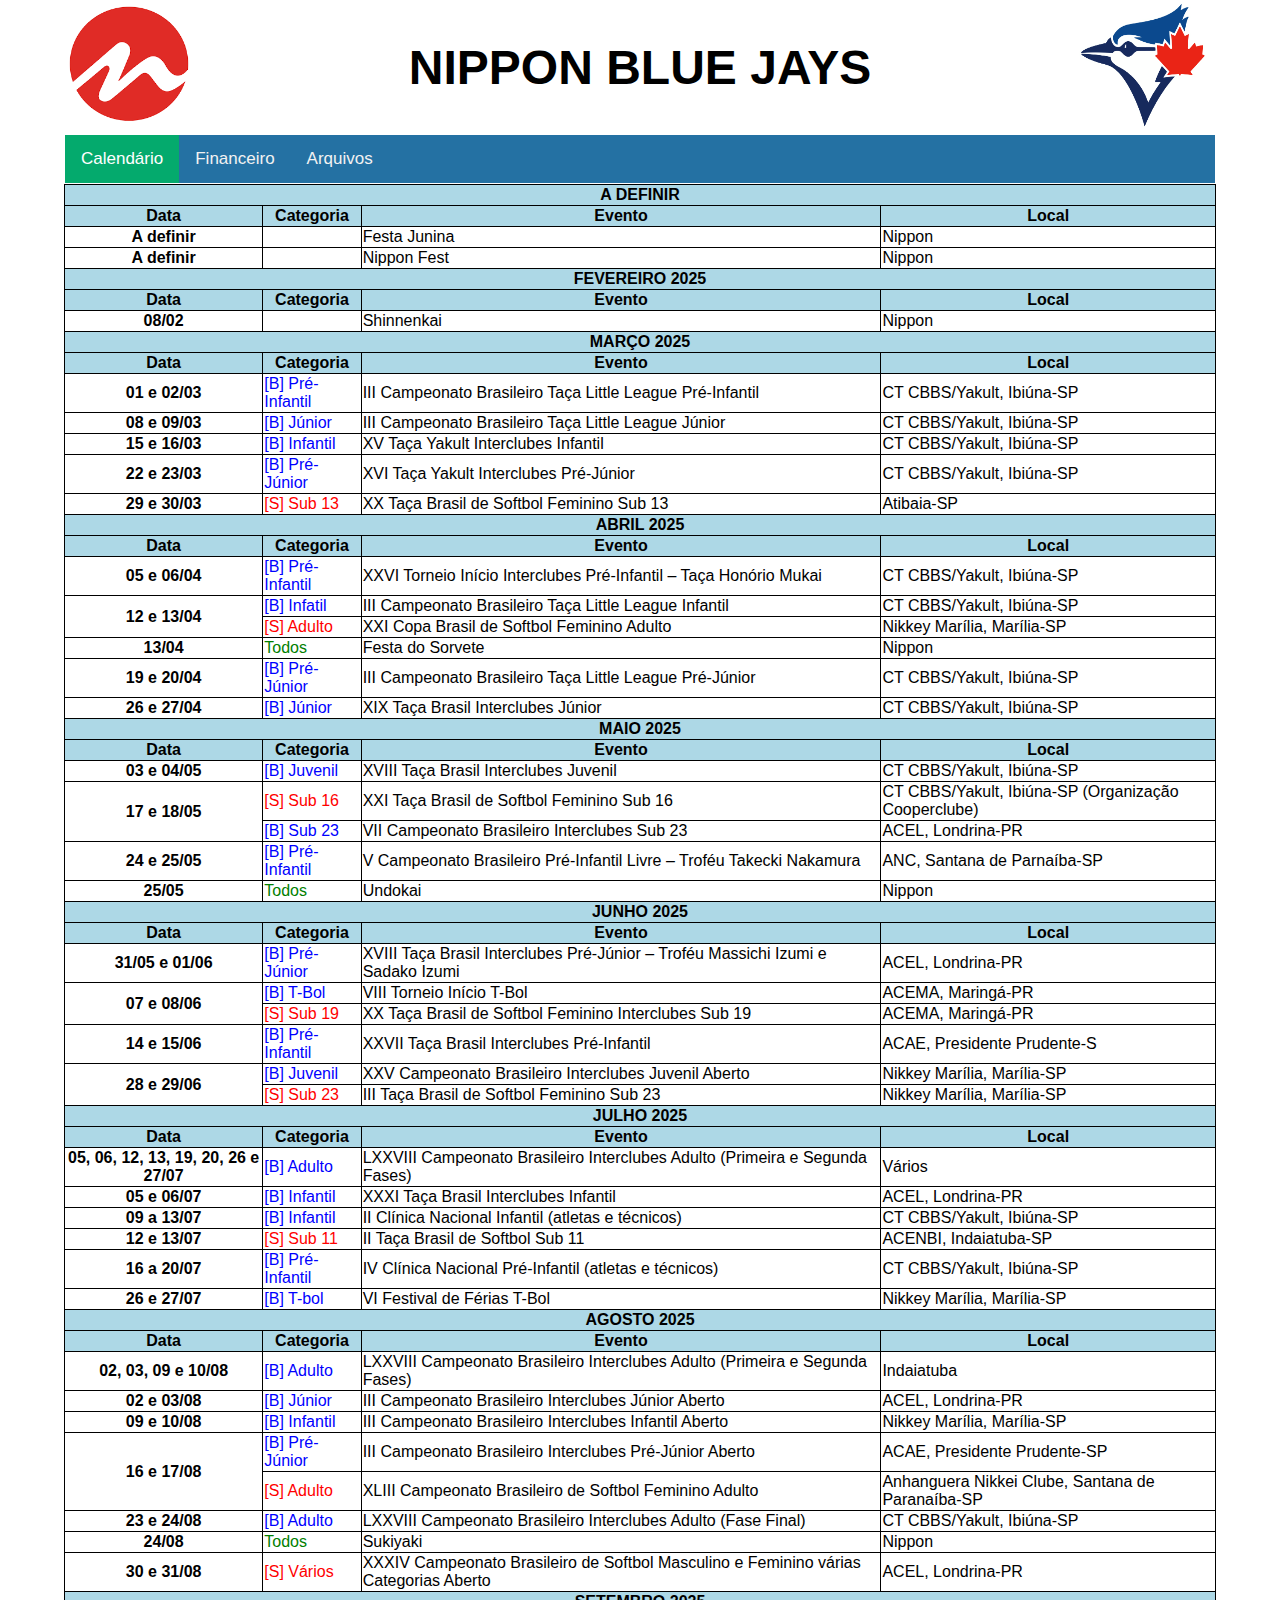
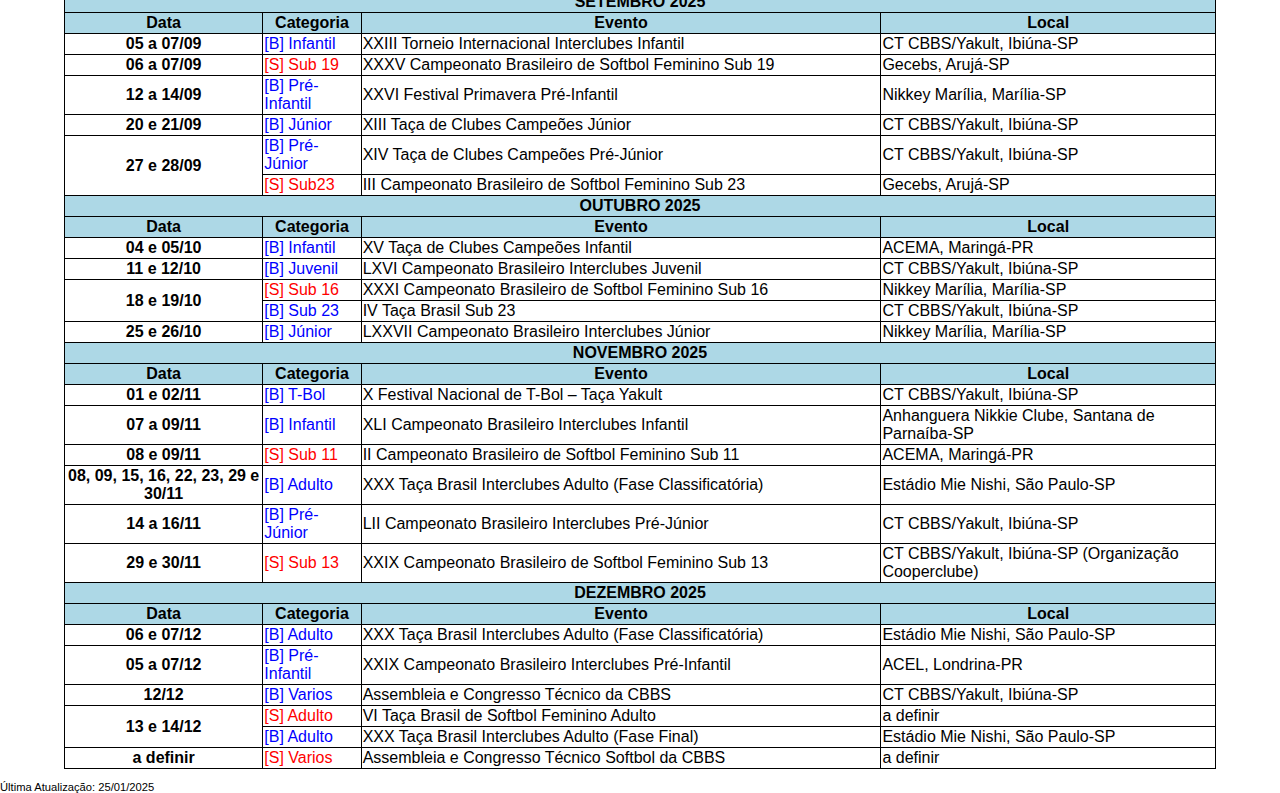
==== commit 463cbe56: "Add files via upload" ====
--- a/index.html
+++ b/index.html
@@ -83,18 +83,6 @@
             <td>Nippon</td>
          </tr>
          <tr>
-            <td align="center"><b>A definir</b></td>
-            <td style="color:blue;">&nbsp;</td>
-            <td>Undokai</td>
-            <td>Nippon</td>
-         </tr>
-         <tr>
-            <td align="center"><b>A definir</b></td>
-            <td style="color:blue;">&nbsp;</td>
-            <td>Festa do Sorvete</td>
-            <td>Nippon</td>
-         </tr>
-         <tr>
             <th colspan="4" style="background-color:lightblue"><b>FEVEREIRO 2025</b></th>
          </tr>
          <tr align="center" style="background-color:lightblue">
@@ -181,6 +169,12 @@
             <td>Nikkey Marília, Marília-SP</td>
          </tr>
          <tr>
+            <td align="center"><b>13/04</b></td>
+            <td style="color:green;">Todos</td>
+            <td>Festa do Sorvete</td>
+            <td>Nippon</td>
+         </tr>
+         <tr>
             <td align="center"><b>19 e 20/04</b></td>
             <td style="color:blue;">[B] Pré-Júnior</td>
             <td>III Campeonato Brasileiro Taça Little League Pré-Júnior</td>
@@ -227,6 +221,12 @@
             <td>ANC, Santana de Parnaíba-SP</td>
          </tr>
          <tr>
+            <td align="center"><b>25/05</b></td>
+            <td style="color:green;">Todos</td>
+            <td>Undokai</td>
+            <td>Nippon</td>
+         </tr>
+         <tr>
             <th colspan="4" style="background-color:lightblue"><b>JUNHO 2025</b></th>
          </tr>
          <tr align="center" style="background-color:lightblue">
@@ -365,6 +365,12 @@
             <td>CT CBBS/Yakult, Ibiúna-SP</td>
          </tr>
          <tr>
+            <td align="center"><b>24/08</b></td>
+            <td style="color:green;">Todos</td>
+            <td>Sukiyaki</td>
+            <td>Nippon</td>
+         </tr>
+         <tr>
             <td align="center"><b>30 e 31/08</b></td>
             <td style="color:red;">[S] Vários</td>
             <td>XXXIV Campeonato Brasileiro de Softbol Masculino e Feminino várias Categorias Aberto</td>
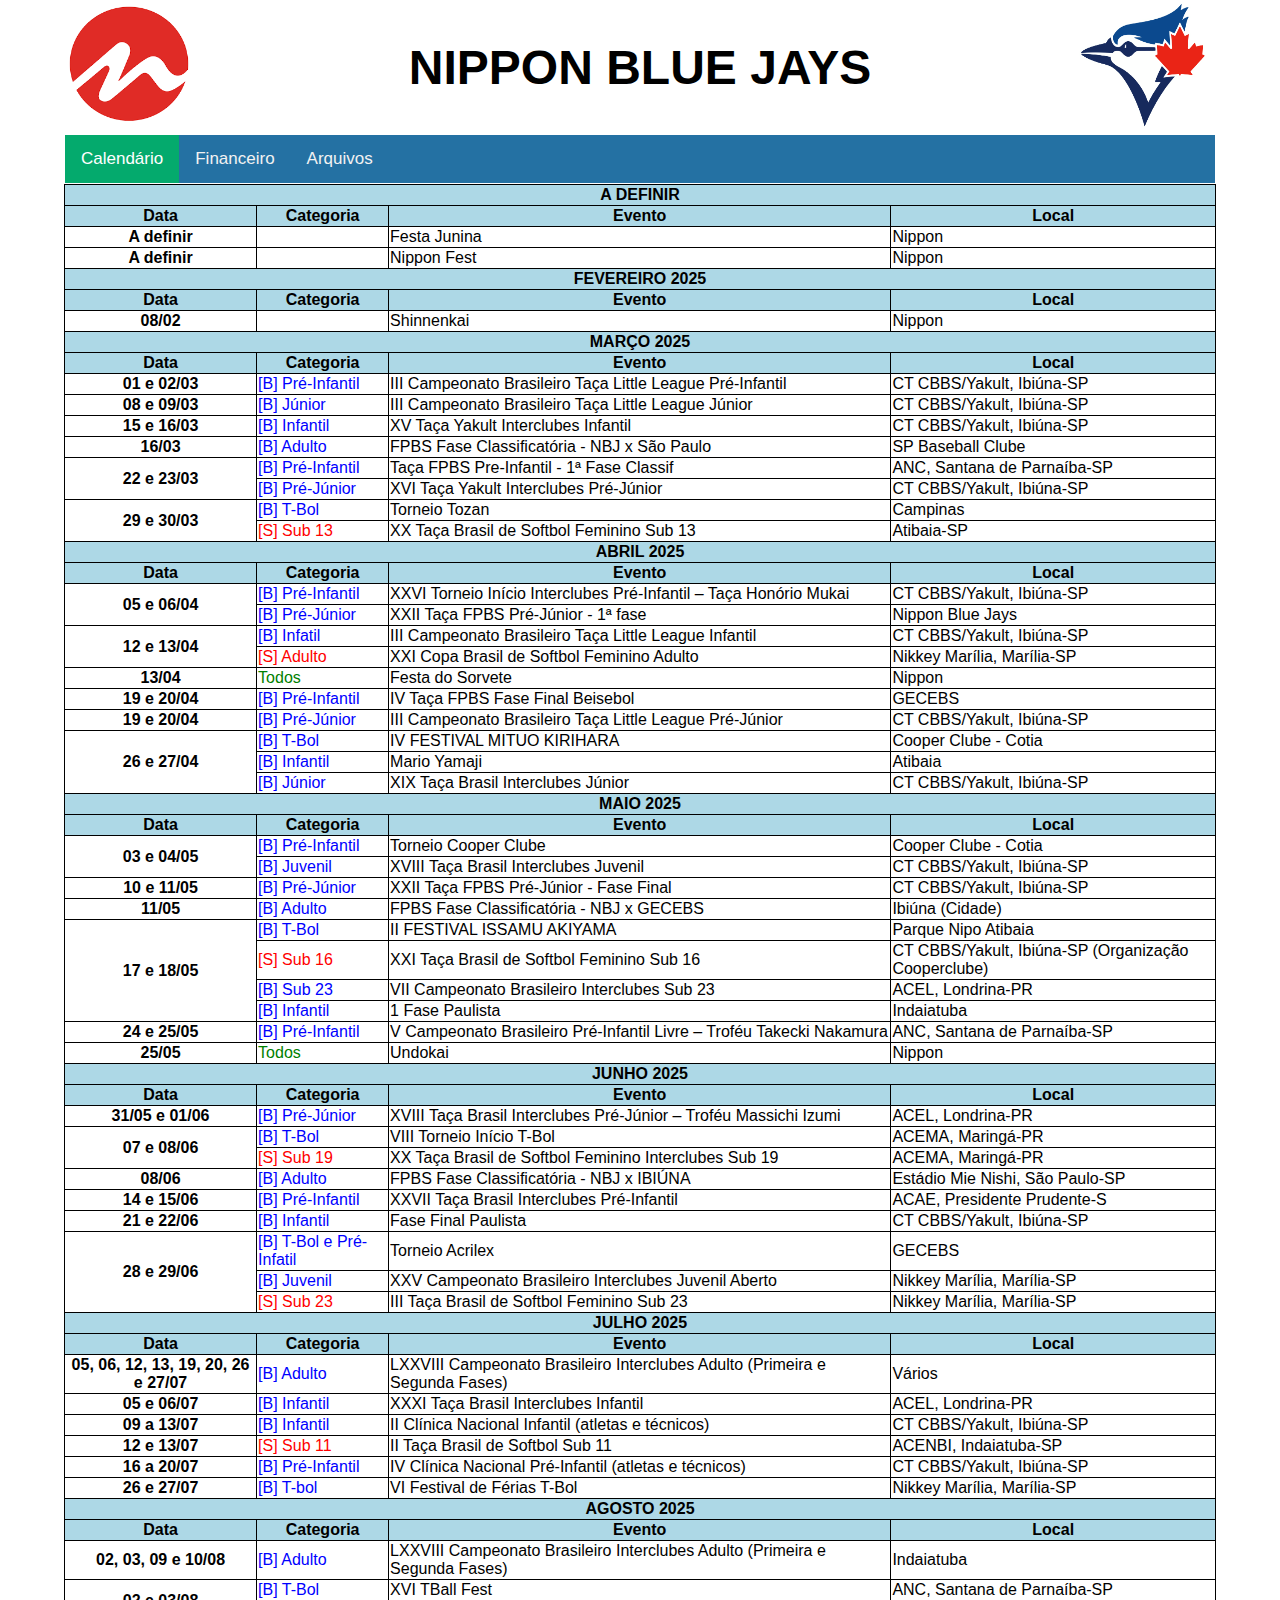
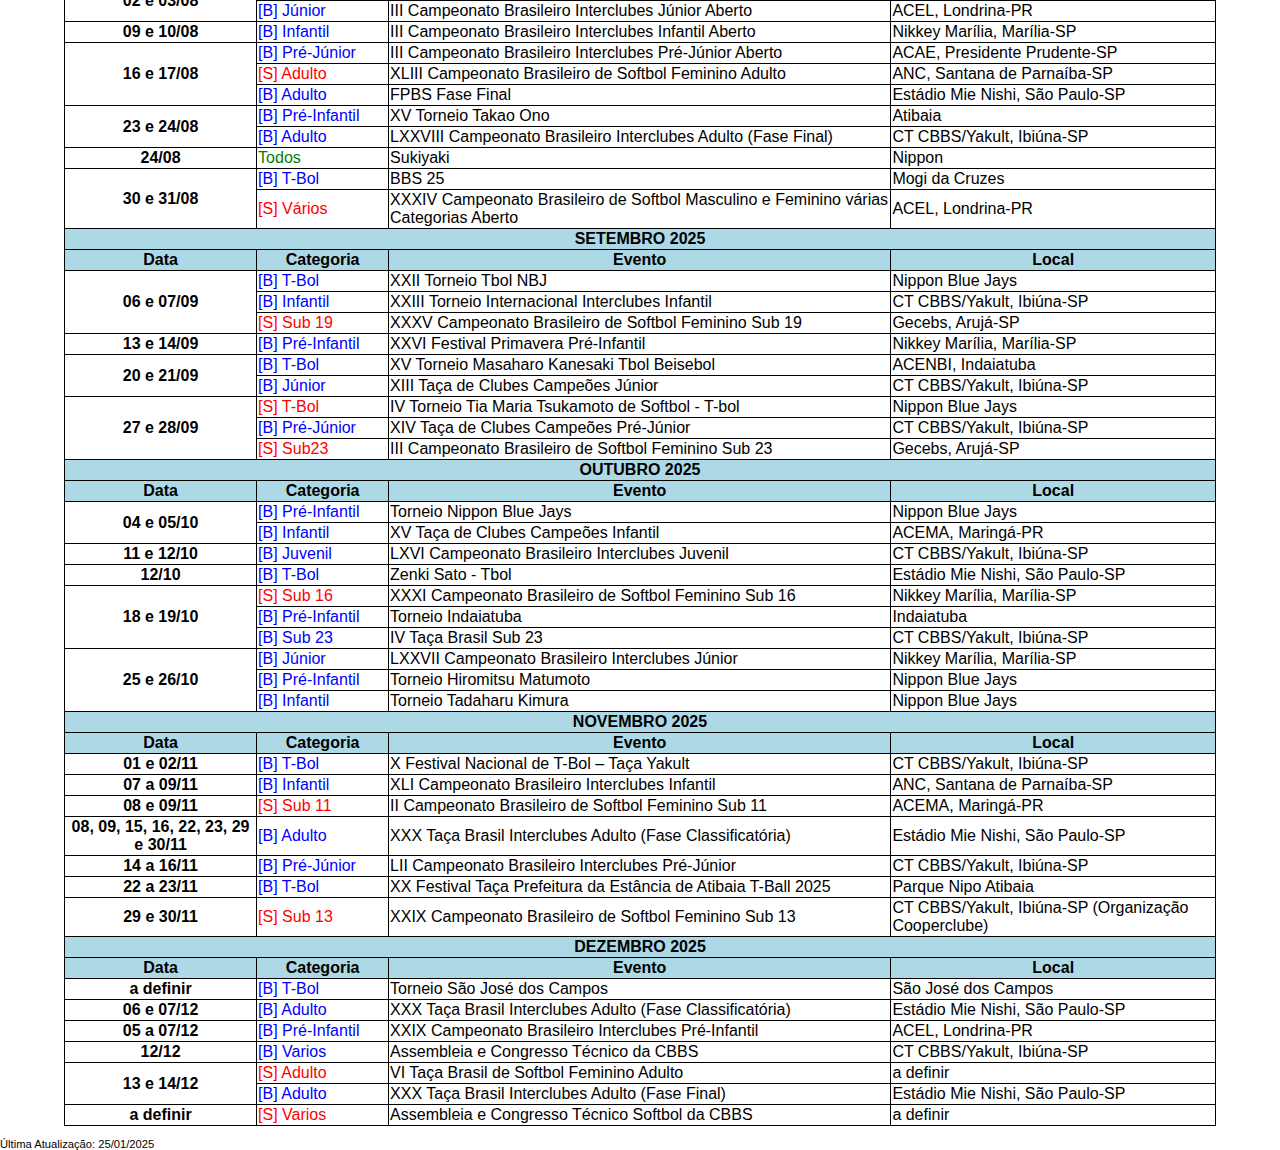
==== commit a3576ce1: "Add files via upload" ====
--- a/index.html
+++ b/index.html
@@ -129,13 +129,29 @@
             <td>CT CBBS/Yakult, Ibiúna-SP</td>
          </tr>
          <tr>
-            <td align="center"><b>22 e 23/03</b></td>
+            <td align="center"><b>16/03</b></td>
+            <td style="color:blue;">[B] Adulto</td>
+            <td>FPBS Fase Classificatória - NBJ x São Paulo</td>
+            <td>SP Baseball Clube</td>
+         </tr>
+         <tr>
+            <td align="center" rowspan="2"><b>22 e 23/03</b></td>
+            <td style="color:blue;">[B] Pré-Infantil</td>
+            <td>Taça FPBS Pre-Infantil - 1ª Fase Classif</td>
+            <td>ANC, Santana de Parnaíba-SP</td>
+         </tr>
+         <tr>
             <td style="color:blue;">[B] Pré-Júnior</td>
             <td>XVI Taça Yakult Interclubes Pré-Júnior</td>
             <td>CT CBBS/Yakult, Ibiúna-SP</td>
          </tr>
          <tr>
-            <td align="center"><b>29 e 30/03</b></td>
+            <td align="center" rowspan="2"><b>29 e 30/03</b></td>
+            <td style="color:blue;">[B] T-Bol</td>
+            <td>Torneio Tozan</td>
+            <td>Campinas</td>
+         </tr>
+         <tr>
             <td style="color:red;">[S] Sub 13</td>
             <td>XX Taça Brasil de Softbol Feminino Sub 13</td>
             <td>Atibaia-SP</td>
@@ -152,10 +168,15 @@
             </b>
          </tr>
          <tr>
-            <td align="center"><b>05 e 06/04</b></td>
+            <td align="center" rowspan="2"><b>05 e 06/04</b></td>
             <td style="color:blue;">[B] Pré-Infantil</td>
             <td>XXVI Torneio Início Interclubes Pré-Infantil – Taça Honório Mukai</td>
             <td>CT CBBS/Yakult, Ibiúna-SP</td>
+         </tr>
+         <tr>
+            <td style="color:blue;">[B] Pré-Júnior</td>
+            <td>XXII Taça FPBS Pré-Júnior - 1ª fase</td>
+            <td>Nippon Blue Jays</td>
          </tr>
          <tr>
             <td align="center" rowspan="2"><b>12 e 13/04</b></td>
@@ -176,12 +197,28 @@
          </tr>
          <tr>
             <td align="center"><b>19 e 20/04</b></td>
+            <td style="color:blue;">[B] Pré-Infantil</td>
+            <td>IV Taça FPBS Fase Final Beisebol</td>
+            <td>GECEBS</td>
+         </tr>
+         <tr>
+            <td align="center"><b>19 e 20/04</b></td>
             <td style="color:blue;">[B] Pré-Júnior</td>
             <td>III Campeonato Brasileiro Taça Little League Pré-Júnior</td>
             <td>CT CBBS/Yakult, Ibiúna-SP</td>
          </tr>
          <tr>
-            <td align="center"><b>26 e 27/04</b></td>
+            <td align="center" rowspan="3"><b>26 e 27/04</b></td>
+            <td style="color:blue;">[B] T-Bol</td>
+            <td>IV FESTIVAL MITUO KIRIHARA</td>
+            <td>Cooper Clube - Cotia</td>
+         </tr>
+         <tr>
+            <td style="color:blue;">[B] Infantil</td>
+            <td>Mario Yamaji</td>
+            <td>Atibaia</td>
+         </tr>
+         <tr>
             <td style="color:blue;">[B] Júnior</td>
             <td>XIX Taça Brasil Interclubes Júnior</td>
             <td>CT CBBS/Yakult, Ibiúna-SP</td>
@@ -198,13 +235,35 @@
             </b>
          </tr>
          <tr>
-            <td align="center"><b>03 e 04/05</b></td>
+            <td align="center" rowspan="2"><b>03 e 04/05</b></td>
+            <td style="color:blue;">[B] Pré-Infantil</td>
+            <td>Torneio Cooper Clube</td>
+            <td>Cooper Clube - Cotia</td>
+         </tr>
+         <tr>
             <td style="color:blue;">[B] Juvenil</td>
             <td>XVIII Taça Brasil Interclubes Juvenil</td>
             <td>CT CBBS/Yakult, Ibiúna-SP</td>
          </tr>
          <tr>
-            <td align="center" rowspan="2"><b>17 e 18/05</b></td>
+            <td align="center"><b>10 e 11/05</b></td>
+            <td style="color:blue;">[B] Pré-Júnior</td>
+            <td>XXII Taça FPBS Pré-Júnior - Fase Final</td>
+            <td>CT CBBS/Yakult, Ibiúna-SP</td>
+         </tr>
+         <tr>
+            <td align="center"><b>11/05</b></td>
+            <td style="color:blue;">[B] Adulto</td>
+            <td>FPBS Fase Classificatória - NBJ x GECEBS</td>
+            <td>Ibiúna (Cidade)</td>
+         </tr>         
+		 <tr>
+            <td align="center" rowspan="4"><b>17 e 18/05</b></td>
+            <td style="color:blue;">[B] T-Bol</td>
+            <td>II FESTIVAL ISSAMU AKIYAMA</td>
+            <td>Parque Nipo Atibaia</td>
+         </tr>
+		 <tr>
             <td style="color:red;">[S] Sub 16</td>
             <td>XXI Taça Brasil de Softbol Feminino Sub 16</td>
             <td>CT CBBS/Yakult, Ibiúna-SP (Organização Cooperclube)</td>
@@ -213,6 +272,11 @@
             <td style="color:blue;">[B] Sub 23</td>
             <td>VII Campeonato Brasileiro Interclubes Sub 23</td>
             <td>ACEL, Londrina-PR</td>
+         </tr>
+         <tr>
+            <td style="color:blue;">[B] Infantil</td>
+            <td>1 Fase Paulista </td>
+            <td>Indaiatuba</td>
          </tr>
          <tr>
             <td align="center"><b>24 e 25/05</b></td>
@@ -240,7 +304,7 @@
          <tr>
             <td align="center"><b>31/05 e 01/06</b></td>
             <td style="color:blue;">[B] Pré-Júnior</td>
-            <td>XVIII Taça Brasil Interclubes Pré-Júnior – Troféu Massichi Izumi e Sadako Izumi</td>
+            <td>XVIII Taça Brasil Interclubes Pré-Júnior – Troféu Massichi Izumi</td>
             <td>ACEL, Londrina-PR</td>
          </tr>
          <tr>
@@ -255,13 +319,29 @@
             <td>ACEMA, Maringá-PR</td>
          </tr>
          <tr>
+            <td align="center"><b>08/06</b></td>
+            <td style="color:blue;">[B] Adulto</td>
+            <td>FPBS Fase Classificatória - NBJ x IBIÚNA</td>
+            <td>Estádio Mie Nishi, São Paulo-SP</td>
+         </tr>	         <tr>
             <td align="center"><b>14 e 15/06</b></td>
             <td style="color:blue;">[B] Pré-Infantil</td>
             <td>XXVII Taça Brasil Interclubes Pré-Infantil</td>
             <td>ACAE, Presidente Prudente-S</td>
          </tr>
          <tr>
-            <td align="center" rowspan="2"><b>28 e 29/06</b></td>
+            <td align="center"><b>21 e 22/06</b></td>
+            <td style="color:blue;">[B] Infantil</td>
+            <td>Fase Final Paulista</td>
+            <td>CT CBBS/Yakult, Ibiúna-SP</td>
+         </tr>
+         <tr>
+            <td align="center" rowspan="3"><b>28 e 29/06</b></td>
+            <td style="color:blue;">[B] T-Bol e Pré-Infatil</td>
+            <td>Torneio Acrilex</td>
+            <td>GECEBS</td>
+         </tr>
+         <tr>
             <td style="color:blue;">[B] Juvenil</td>
             <td>XXV Campeonato Brasileiro Interclubes Juvenil Aberto</td>
             <td>Nikkey Marília, Marília-SP</td>
@@ -336,7 +416,12 @@
             <td>Indaiatuba</td>
          </tr>
          <tr>
-            <td align="center"><b>02 e 03/08</b></td>
+            <td align="center" rowspan="2"><b>02 e 03/08</b></td>
+            <td style="color:blue;">[B] T-Bol</td>
+            <td>XVI TBall Fest</td>
+            <td>ANC, Santana de Parnaíba-SP</td>
+         </tr>
+         <tr>
             <td style="color:blue;">[B] Júnior</td>
             <td>III Campeonato Brasileiro Interclubes Júnior Aberto</td>
             <td>ACEL, Londrina-PR</td>
@@ -348,7 +433,7 @@
             <td>Nikkey Marília, Marília-SP</td>
          </tr>
          <tr>
-            <td align="center" rowspan="2"><b>16 e 17/08</b></td>
+            <td align="center" rowspan="3"><b>16 e 17/08</b></td>
             <td style="color:blue;">[B] Pré-Júnior</td>
             <td>III Campeonato Brasileiro Interclubes Pré-Júnior Aberto</td>
             <td>ACAE, Presidente Prudente-SP</td>
@@ -356,10 +441,20 @@
          <tr>
             <td style="color:red;">[S] Adulto</td>
             <td>XLIII Campeonato Brasileiro de Softbol Feminino Adulto</td>
-            <td>Anhanguera Nikkei Clube, Santana de Paranaíba-SP</td>
-         </tr>
-         <tr>
-            <td align="center"><b>23 e 24/08</b></td>
+            <td>ANC, Santana de Parnaíba-SP</td>
+         </tr>
+         <tr>
+            <td style="color:blue;">[B] Adulto</td>
+            <td>FPBS Fase Final</td>
+            <td>Estádio Mie Nishi, São Paulo-SP</td>
+         </tr>		 
+         <tr>
+            <td align="center" rowspan="2"><b>23 e 24/08</b></td>
+            <td style="color:blue;">[B] Pré-Infantil</td>
+            <td>XV Torneio Takao Ono</td>
+            <td>Atibaia</td>
+         </tr>
+         <tr>
             <td style="color:blue;">[B] Adulto</td>
             <td>LXXVIII Campeonato Brasileiro Interclubes Adulto (Fase Final)</td>
             <td>CT CBBS/Yakult, Ibiúna-SP</td>
@@ -371,7 +466,12 @@
             <td>Nippon</td>
          </tr>
          <tr>
-            <td align="center"><b>30 e 31/08</b></td>
+            <td align="center" rowspan="2"><b>30 e 31/08</b></td>
+            <td style="color:blue;">[B] T-Bol</td>
+            <td>BBS 25</td>
+            <td>Mogi da Cruzes</td>
+         </tr>
+         <tr>
             <td style="color:red;">[S] Vários</td>
             <td>XXXIV Campeonato Brasileiro de Softbol Masculino e Feminino várias Categorias Aberto</td>
             <td>ACEL, Londrina-PR</td>
@@ -388,31 +488,45 @@
             </b>
          </tr>
          <tr>
-            <td align="center"><b>05 a 07/09</b></td>
+            <td align="center" rowspan="3"><b>06 e 07/09</b></td>
+            <td style="color:blue;">[B] T-Bol</td>
+            <td>XXII Torneio Tbol NBJ</td>
+            <td>Nippon Blue Jays</td>
+         </tr>
+         <tr>
             <td style="color:blue;">[B] Infantil</td>
             <td>XXIII Torneio Internacional Interclubes Infantil</td>
             <td>CT CBBS/Yakult, Ibiúna-SP</td>
          </tr>
          <tr>
-            <td align="center"><b>06 a 07/09</b></td>
             <td style="color:red;">[S] Sub 19</td>
             <td>XXXV Campeonato Brasileiro de Softbol Feminino Sub 19</td>
             <td>Gecebs, Arujá-SP</td>
          </tr>
          <tr>
-            <td align="center"><b>12 a 14/09</b></td>
+            <td align="center"><b>13 e 14/09</b></td>
             <td style="color:blue;">[B] Pré-Infantil</td>
             <td>XXVI Festival Primavera Pré-Infantil</td>
             <td>Nikkey Marília, Marília-SP</td>
          </tr>
          <tr>
-            <td align="center"><b>20 e 21/09</b></td>
+            <td align="center" rowspan="2"><b>20 e 21/09</b></td>
+            <td style="color:blue;">[B] T-Bol</td>
+            <td>XV Torneio Masaharo Kanesaki Tbol Beisebol</td>
+            <td>ACENBI, Indaiatuba</td>
+         </tr>
+         <tr>
             <td style="color:blue;">[B] Júnior</td>
             <td>XIII Taça de Clubes Campeões Júnior</td>
             <td>CT CBBS/Yakult, Ibiúna-SP</td>
          </tr>
          <tr>
-            <td align="center" rowspan="2"><b>27 e 28/09</b></td>
+            <td align="center" rowspan="3"><b>27 e 28/09</b></td>
+            <td style="color:red;">[S] T-Bol</td>
+            <td>IV Torneio Tia Maria Tsukamoto de Softbol - T-bol</td>
+            <td>Nippon Blue Jays</td>
+         </tr>
+         <tr>
             <td style="color:blue;">[B] Pré-Júnior</td>
             <td>XIV Taça de Clubes Campeões Pré-Júnior</td>
             <td>CT CBBS/Yakult, Ibiúna-SP</td>
@@ -434,7 +548,12 @@
             </b>
          </tr>
          <tr>
-            <td align="center"><b>04 e 05/10</b></td>
+            <td align="center" rowspan="2"><b>04 e 05/10</b></td>
+            <td style="color:blue;">[B] Pré-Infantil</td>
+            <td>Torneio Nippon Blue Jays</td>
+            <td>Nippon Blue Jays</td>
+         </tr>
+         <tr>
             <td style="color:blue;">[B] Infantil</td>
             <td>XV Taça de Clubes Campeões Infantil</td>
             <td>ACEMA, Maringá-PR</td>
@@ -446,23 +565,44 @@
             <td>CT CBBS/Yakult, Ibiúna-SP</td>
          </tr>
          <tr>
-            <td align="center" rowspan="2"><b>18 e 19/10</b></td>
+            <td align="center"><b>12/10</b></td>
+            <td style="color:blue;">[B] T-Bol</td>
+            <td>Zenki Sato - Tbol</td>
+            <td>Estádio Mie Nishi, São Paulo-SP</td>
+         </tr>
+         <tr>
+            <td align="center" rowspan="3"><b>18 e 19/10</b></td>
             <td style="color:red;">[S] Sub 16</td>
             <td>XXXI Campeonato Brasileiro de Softbol Feminino Sub 16</td>
             <td>Nikkey Marília, Marília-SP</td>
          </tr>
          <tr>
+            <td style="color:blue;">[B] Pré-Infantil</td>
+            <td>Torneio Indaiatuba</td>
+            <td>Indaiatuba</td>
+         </tr>
+         <tr>
             <td style="color:blue;">[B] Sub 23</td>
             <td>IV Taça Brasil Sub 23</td>
             <td>CT CBBS/Yakult, Ibiúna-SP</td>
          </tr>
          <tr>
-            <td align="center"><b>25 e 26/10</b></td>
+            <td align="center" rowspan="3"><b>25 e 26/10</b></td>
             <td style="color:blue;">[B] Júnior</td>
             <td>LXXVII Campeonato Brasileiro Interclubes Júnior</td>
             <td>Nikkey Marília, Marília-SP</td>
          </tr>
          <tr>
+            <td style="color:blue;">[B] Pré-Infantil</td>
+            <td>Torneio Hiromitsu Matumoto</td>
+            <td>Nippon Blue Jays</td>
+         </tr>
+         <tr>
+            <td style="color:blue;">[B] Infantil</td>
+            <td>Torneio Tadaharu Kimura</td>
+            <td>Nippon Blue Jays</td>
+         </tr>
+         <tr>
             <th colspan="4" style="background-color:lightblue"><b>NOVEMBRO 2025</b></th>
          </tr>
          <tr align="center" style="background-color:lightblue">
@@ -483,7 +623,7 @@
             <td align="center"><b>07 a 09/11</b></td>
             <td style="color:blue;">[B] Infantil</td>
             <td>XLI Campeonato Brasileiro Interclubes Infantil</td>
-            <td>Anhanguera Nikkie Clube, Santana de Parnaíba-SP</td>
+            <td>ANC, Santana de Parnaíba-SP</td>
          </tr>
          <tr>
             <td align="center"><b>08 e 09/11</b></td>
@@ -504,6 +644,12 @@
             <td>CT CBBS/Yakult, Ibiúna-SP</td>
          </tr>
          <tr>
+            <td align="center"><b>22 a 23/11</b></td>
+            <td style="color:blue;">[B] T-Bol</td>
+            <td>XX Festival Taça Prefeitura da Estância de Atibaia T-Ball 2025</td>
+            <td>Parque Nipo Atibaia</td>
+         </tr>
+         <tr>
             <td align="center"><b>29 e 30/11</b></td>
             <td style="color:red;">[S] Sub 13</td>
             <td>XXIX Campeonato Brasileiro de Softbol Feminino Sub 13</td>
@@ -521,6 +667,12 @@
             </b>
          </tr>
          <tr>
+            <td align="center"><b>a definir</b></td>
+            <td style="color:blue;">[B] T-Bol</td>
+            <td>Torneio São José dos Campos</td>
+            <td>São José dos Campos</td>
+         </tr>
+         <tr>
             <td align="center"><b>06 e 07/12</b></td>
             <td style="color:blue;">[B] Adulto</td>
             <td>XXX Taça Brasil Interclubes Adulto (Fase Classificatória)</td>
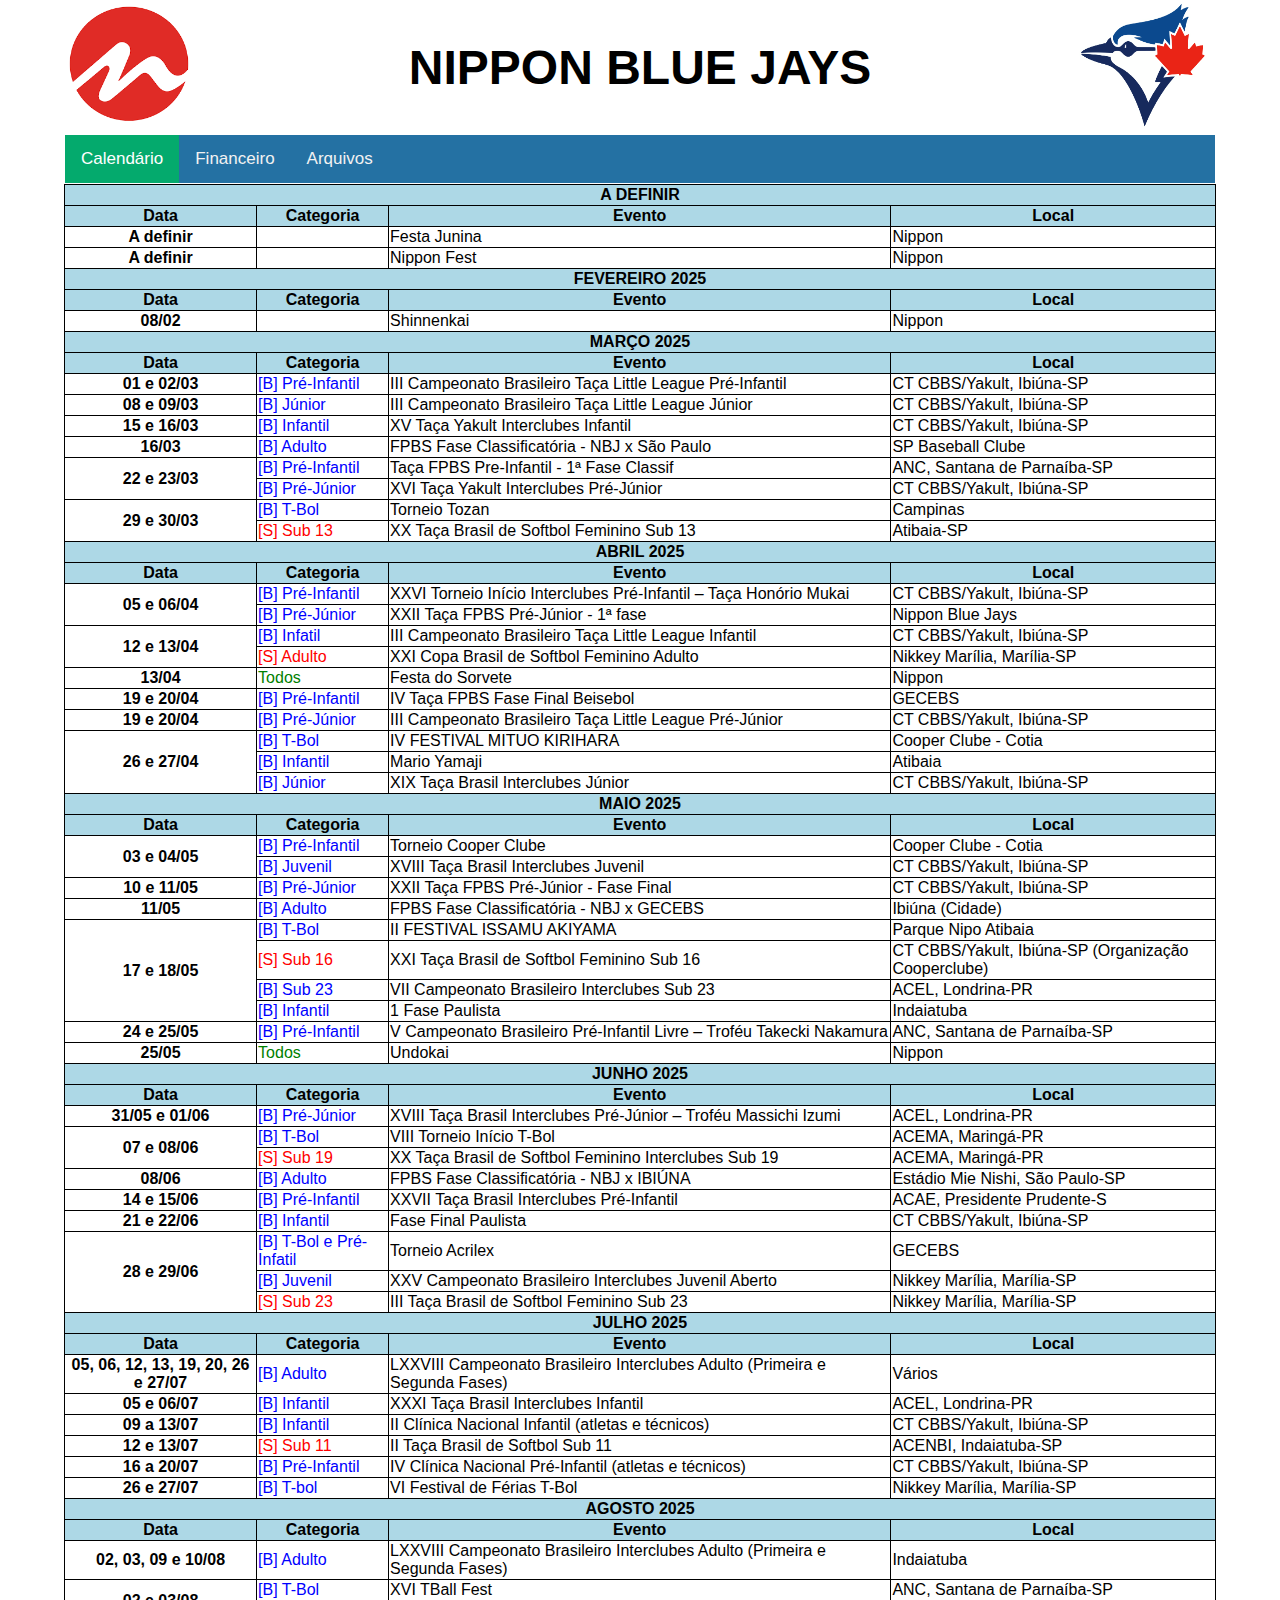
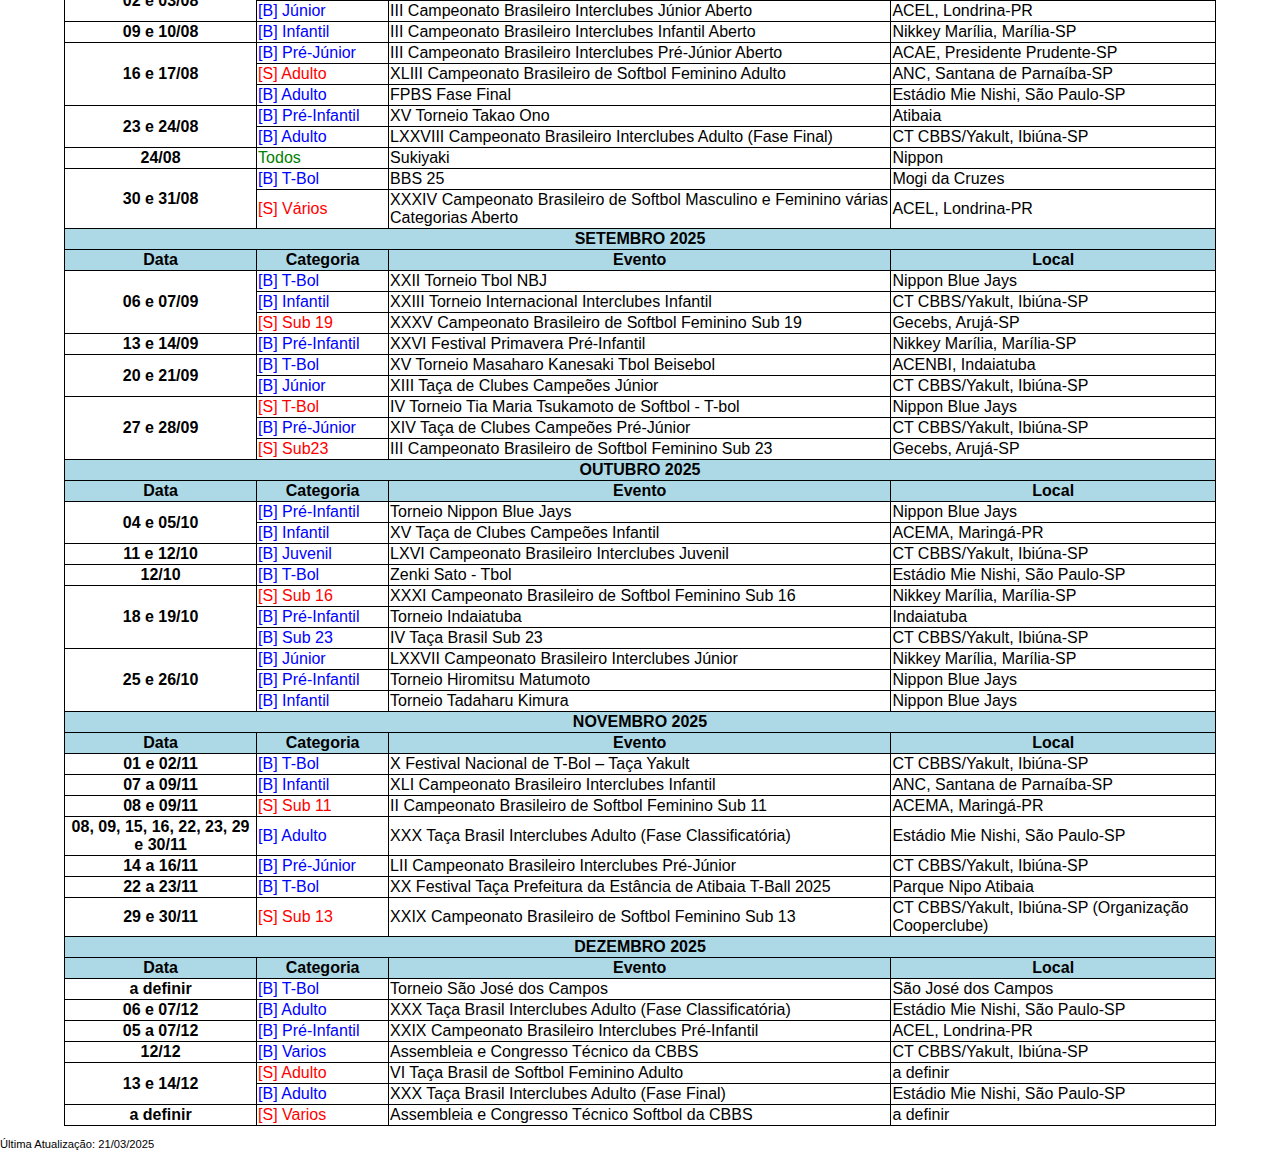
==== commit 0b9d69bb: "Add files via upload" ====
--- a/index.html
+++ b/index.html
@@ -708,6 +708,6 @@
             <td>a definir</td>
          </tr>
       </table>
-      <div style="font-size:70%;"><br>Última Atualização: 25/01/2025</div>
+      <div style="font-size:70%;"><br>Última Atualização: 21/03/2025</div>
    </body>
 </html>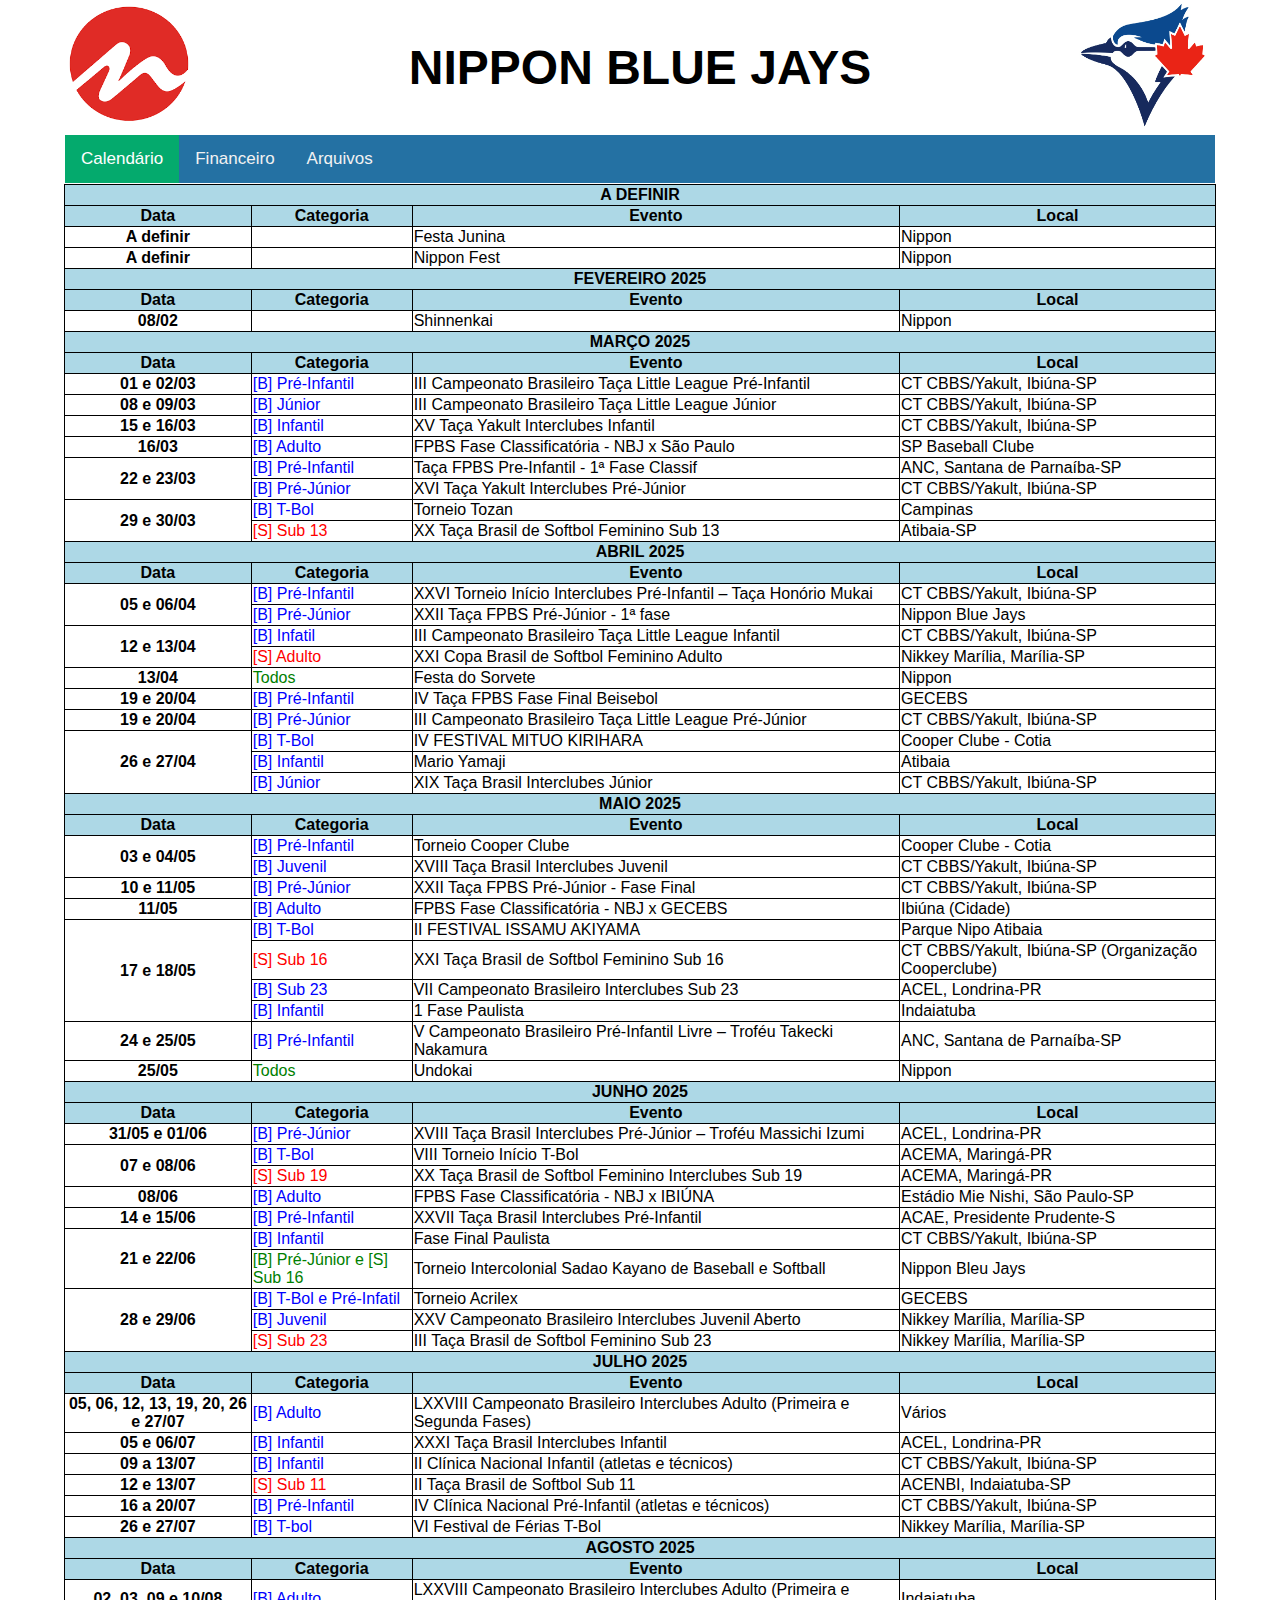
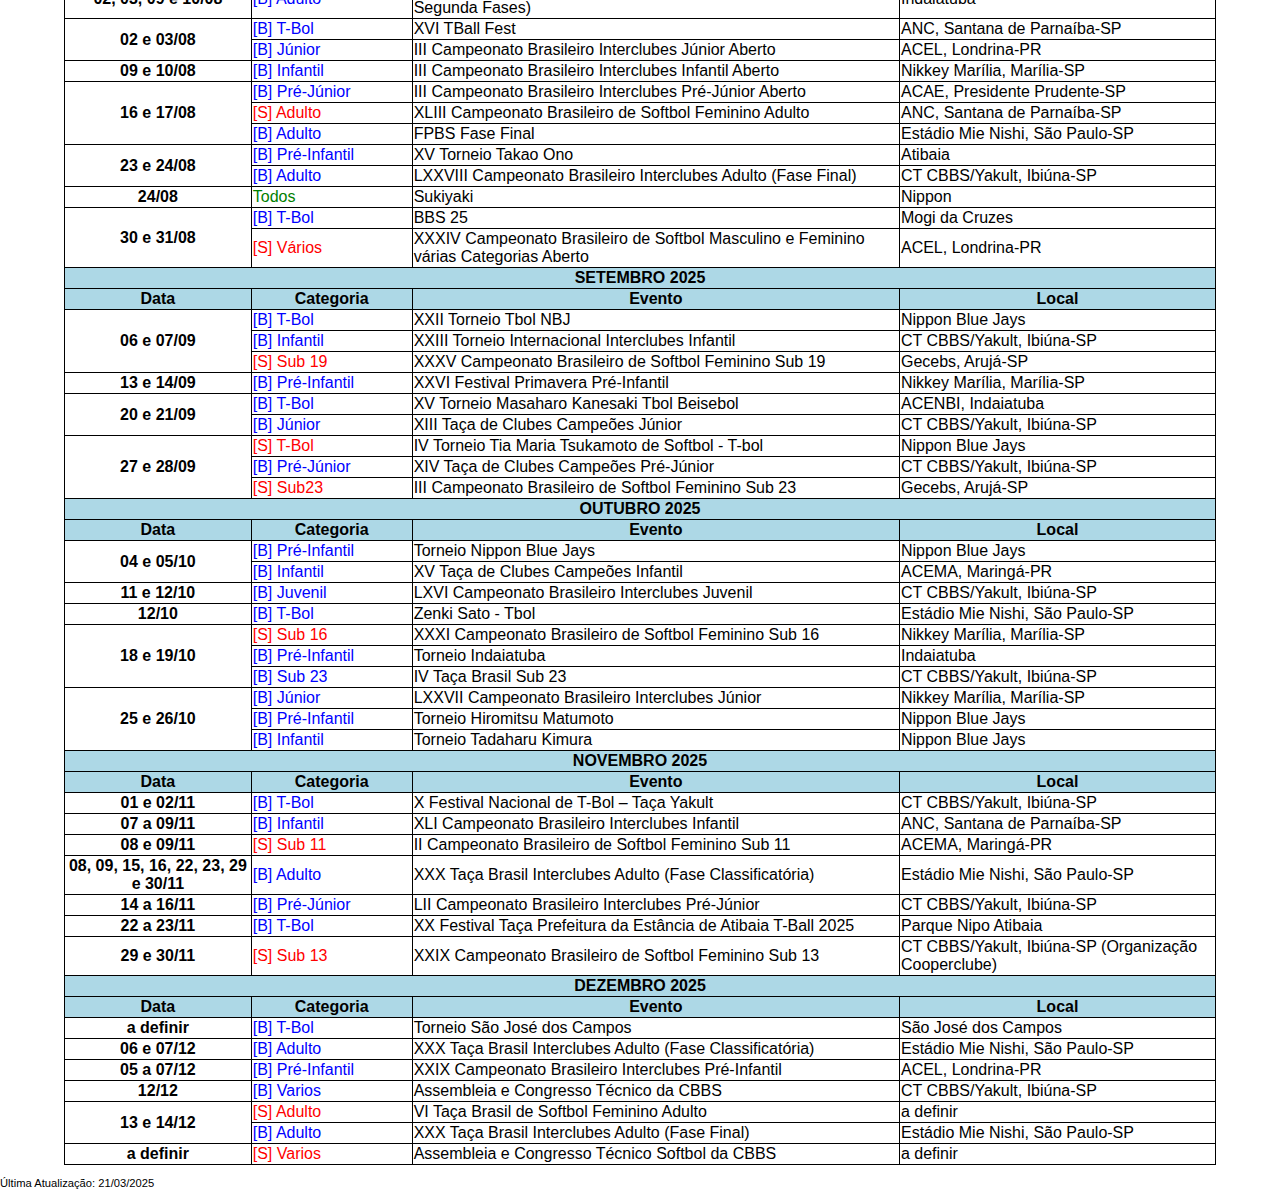
==== commit f5f0c04f: "Atualizar o index.html" ====
--- a/index.html
+++ b/index.html
@@ -323,17 +323,23 @@
             <td style="color:blue;">[B] Adulto</td>
             <td>FPBS Fase Classificatória - NBJ x IBIÚNA</td>
             <td>Estádio Mie Nishi, São Paulo-SP</td>
-         </tr>	         <tr>
+         </tr>
+         <tr>
             <td align="center"><b>14 e 15/06</b></td>
             <td style="color:blue;">[B] Pré-Infantil</td>
             <td>XXVII Taça Brasil Interclubes Pré-Infantil</td>
             <td>ACAE, Presidente Prudente-S</td>
          </tr>
          <tr>
-            <td align="center"><b>21 e 22/06</b></td>
+            <td align="center" rowspan="2"><b>21 e 22/06</b></td>
             <td style="color:blue;">[B] Infantil</td>
             <td>Fase Final Paulista</td>
             <td>CT CBBS/Yakult, Ibiúna-SP</td>
+         </tr>
+         <tr>
+            <td style="color:green;">[B] Pré-Júnior e [S] Sub 16</td>
+            <td>Torneio Intercolonial Sadao Kayano de Baseball e Softball</td>
+            <td>Nippon Bleu Jays</td>
          </tr>
          <tr>
             <td align="center" rowspan="3"><b>28 e 29/06</b></td>
